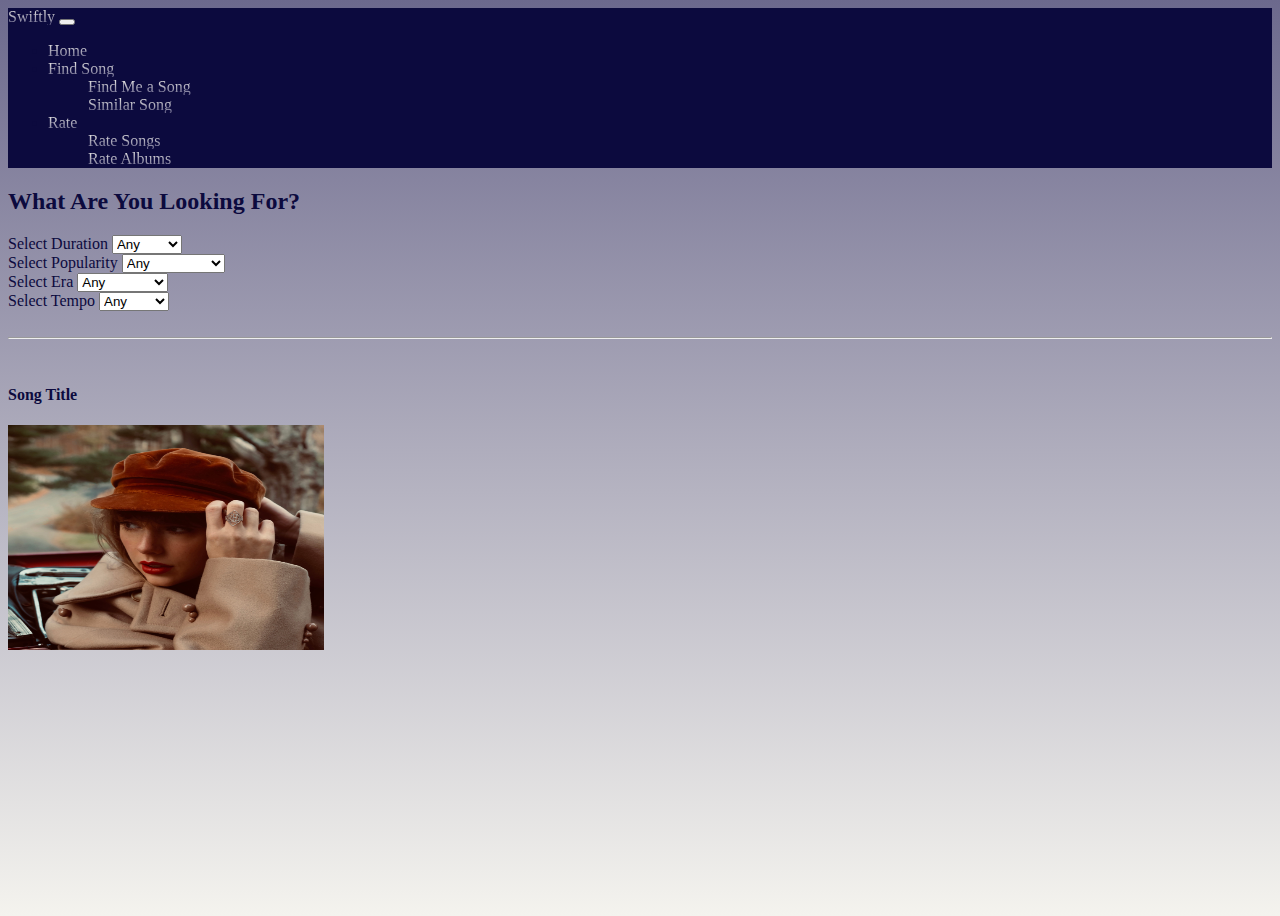
==== FindMeASong.html @ e7cc8cf2 "Added more to forms and styling" ====
<!doctype html>
<html lang="en">
<head>
    <meta charset="utf-8">
    <title>Swiftly</title>
    <meta name="viewport" content="width=device-width, initial-scale=1">
    <link href="https://cdn.jsdelivr.net/npm/bootstrap@5.2.3/dist/css/bootstrap.min.css" rel="stylesheet" integrity="sha384-rbsA2VBKQhggwzxH7pPCaAqO46MgnOM80zW1RWuH61DGLwZJEdK2Kadq2F9CUG65" crossorigin="anonymous">
    <link rel="stylesheet" href="assets/css/styles.css">
</head>
<body>
  <nav class="navbar navbar-custom navbar-expand-lg bg-light">
    <div class="container-fluid">
      <a class="navbar-brand text-primary" href="#">Swiftly</a>
      <button class="navbar-toggler" type="button" data-bs-toggle="collapse" data-bs-target="#navbarSupportedContent" aria-controls="navbarSupportedContent" aria-expanded="false" aria-label="Toggle navigation">
        <span class="navbar-toggler-icon"></span>
      </button>
      <div class="collapse navbar-collapse" id="navbarSupportedContent">
        <ul class="navbar-nav me-auto mb-2 mb-lg-0">
          <li class="nav-item">
            <a class="nav-link active text-primary" aria-current="page" href="index.html">Home</a>
          </li>
          <li class="nav-item dropdown">
            <a class="nav-link dropdown-toggle text-primary" href="#" role="button" data-bs-toggle="dropdown" aria-expanded="false">
              Find Song
            </a>
            <ul class="dropdown-menu">
              <li><a class="dropdown-item text-primary" href="FindMeASong.html">Find Me a Song</a></li>
              <li><a class="dropdown-item text-primary" href="FindSimilarSong.html">Similar Song</a></li>
            </ul>
          </li>
          <li class="nav-item dropdown">
            <a class="nav-link dropdown-toggle text-primary" href="#" role="button" data-bs-toggle="dropdown" aria-expanded="false">
              Rate
            </a>
            <ul class="dropdown-menu">
              <li><a class="dropdown-item text-primary" href="RateSong.html">Rate Songs</a></li>
              <li><a class="dropdown-item text-primary" href="RateAlbum.html">Rate Albums</a></li>
            </ul>
          </li>
        </ul>
      </div>
    </div>
  </nav>

  <h2>What Are You Looking For?</h2>
  <form id="FindMeASongForm">
      <label for="duration">Select Duration</label>
      <select>
          <option value="any">Any</option>
          <option value="long">Long</option>
          <option value="medium">Medium</option> 
          <option value="short">Short</option>   
      </select>
      <br>
      <label for="popularity">Select Popularity</label>
      <select>
          <option value="any">Any</option>
          <option value="poular">Popular</option>
          <option value="recognizable">Recognizable</option> 
          <option value="underground">Underground</option>   
      </select>
      <br>
      <label for="era">Select Era</label>
      <select>
          <option value="any">Any</option>
          <option value="midnights">Midnights</option>
          <option value="evermore">Evermore</option>
          <option value="folklore">Folklore</option>
          <option value="lover">Lover</option>
          <option value="reputation">Reputation</option>
          <option value="1989">1989</option>
          <option value="red">Red</option>
          <option value="speakNow">Speak Now</option>
          <option value="fearless">fearless</option>
          <option value="debut">Debut</option>
      </select>
      <br>
      <label for="tempo">Select Tempo</label>
      <select>
        <option value="any">Any</option>
        <option value="fast">Fast</option>
        <option value="medium">Medium</option>
        <option value="slow">Slow</option>
      </select>
  </form>
  <br>
  <hr>
  <br>
  <h4>Song Title</h4>
  <img src="./assets/img/RedAlbumCover.jpg" class="img-fluid" width="25%" height="25%">




  <script src="./assets/js/main.js"></script>
  <script src="https://cdn.jsdelivr.net/npm/bootstrap@5.2.3/dist/js/bootstrap.bundle.min.js" integrity="sha384-kenU1KFdBIe4zVF0s0G1M5b4hcpxyD9F7jL+jjXkk+Q2h455rYXK/7HAuoJl+0I4" crossorigin="anonymous"></script>
</body>
</html>
---- assets/css/styles.css ----
/* css */

body {
    height: 100vh;
    background-image: linear-gradient(#6C698D, #F4F3EE);
    color: #0C0A3E;
}

/* Navbar Coloring */
.navbar-custom {
    background-color: #0C0A3E !important;
    
}
.text-primary {
    background: -webkit-linear-gradient(#F4F3EE , #6C698D);
    -webkit-background-clip: text;
    -webkit-text-fill-color: transparent;
}
.dropdown-menu {
    background-color: #0C0A3E !important;
}

.homePage h1, h3{
    text-align: center;
}
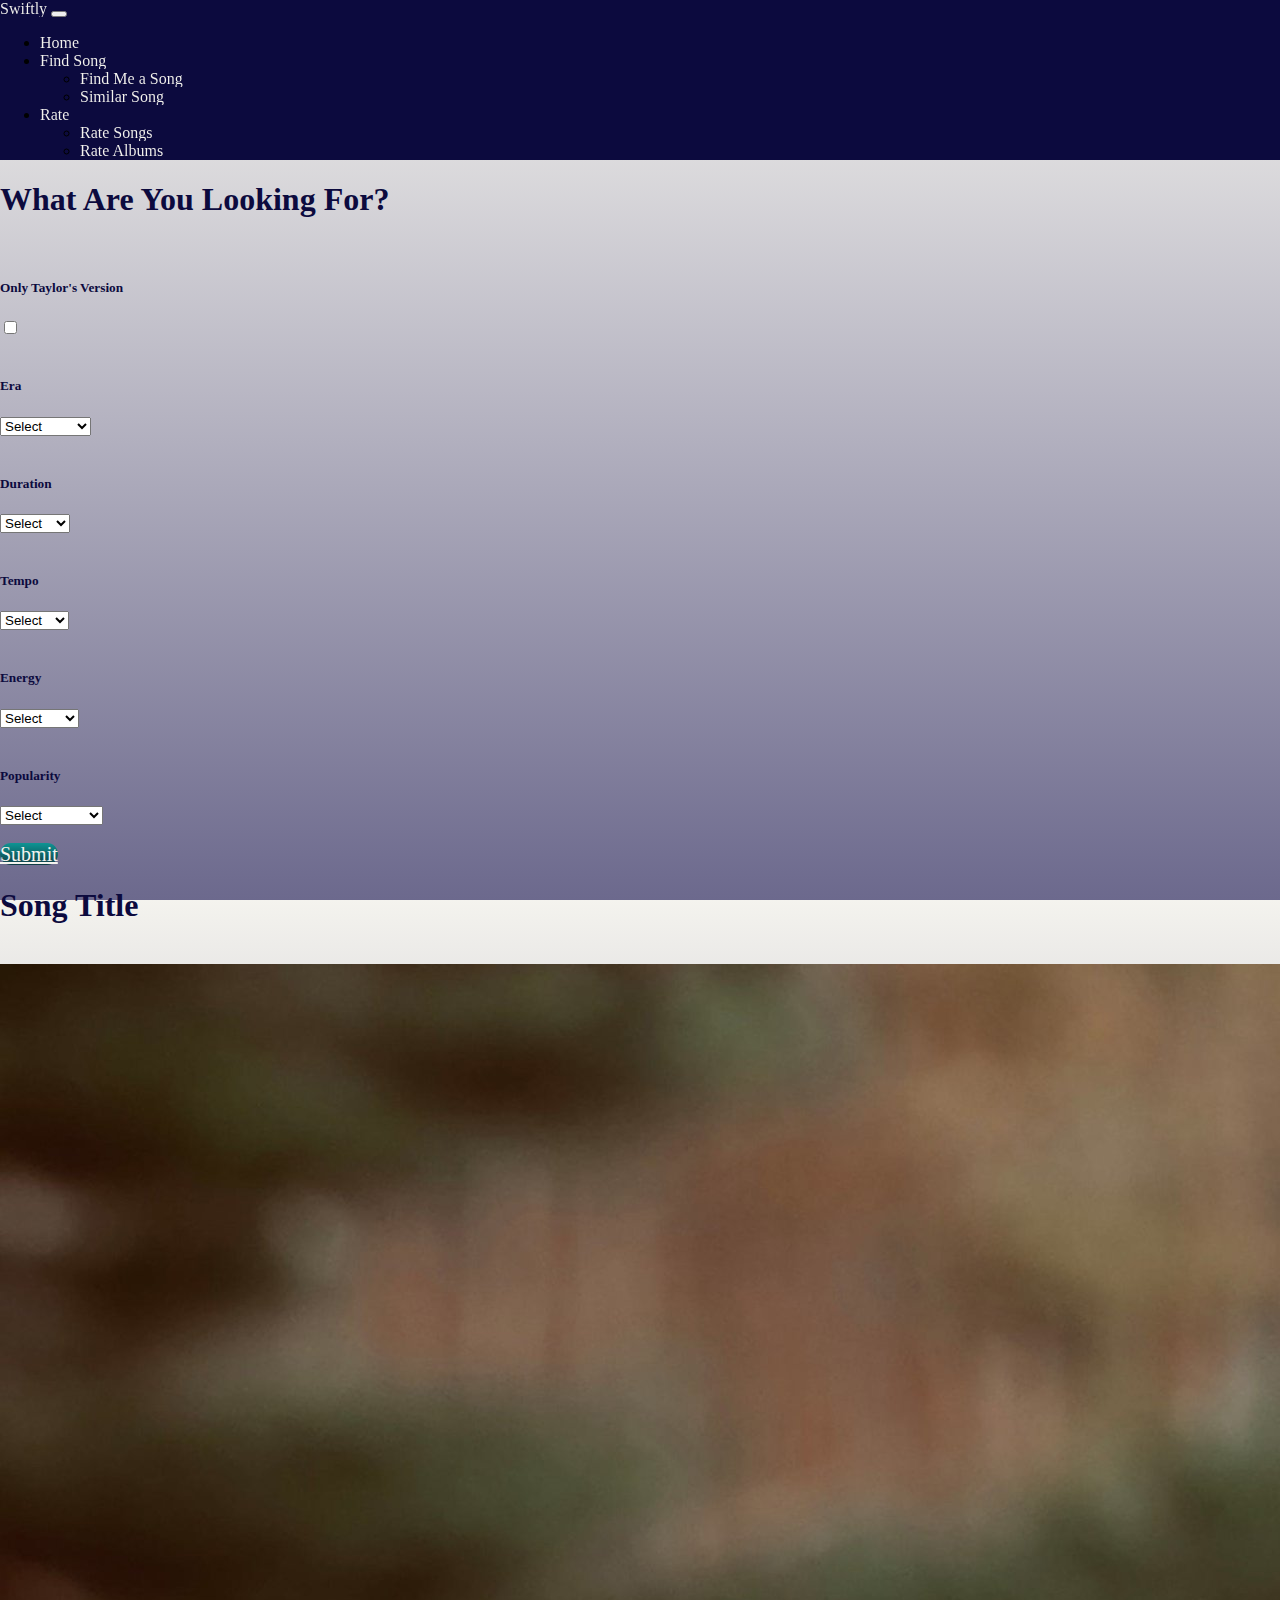
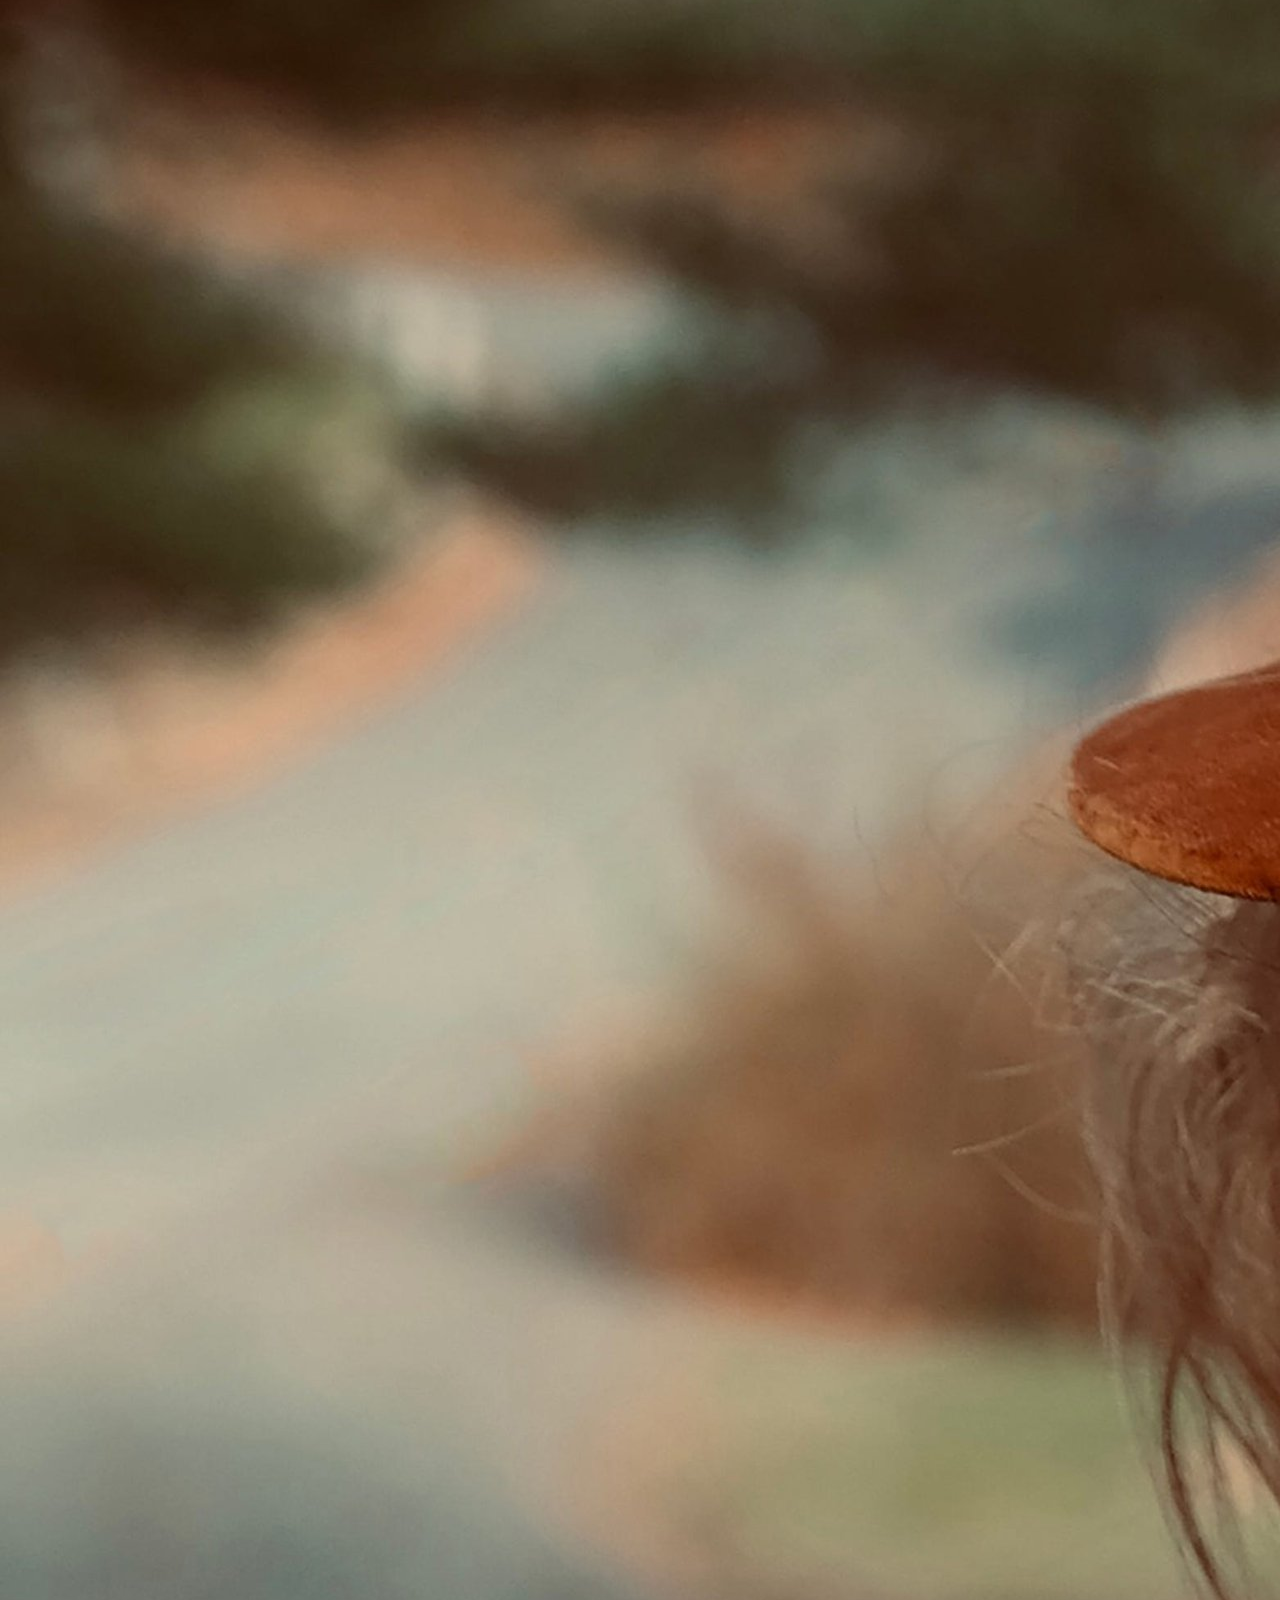
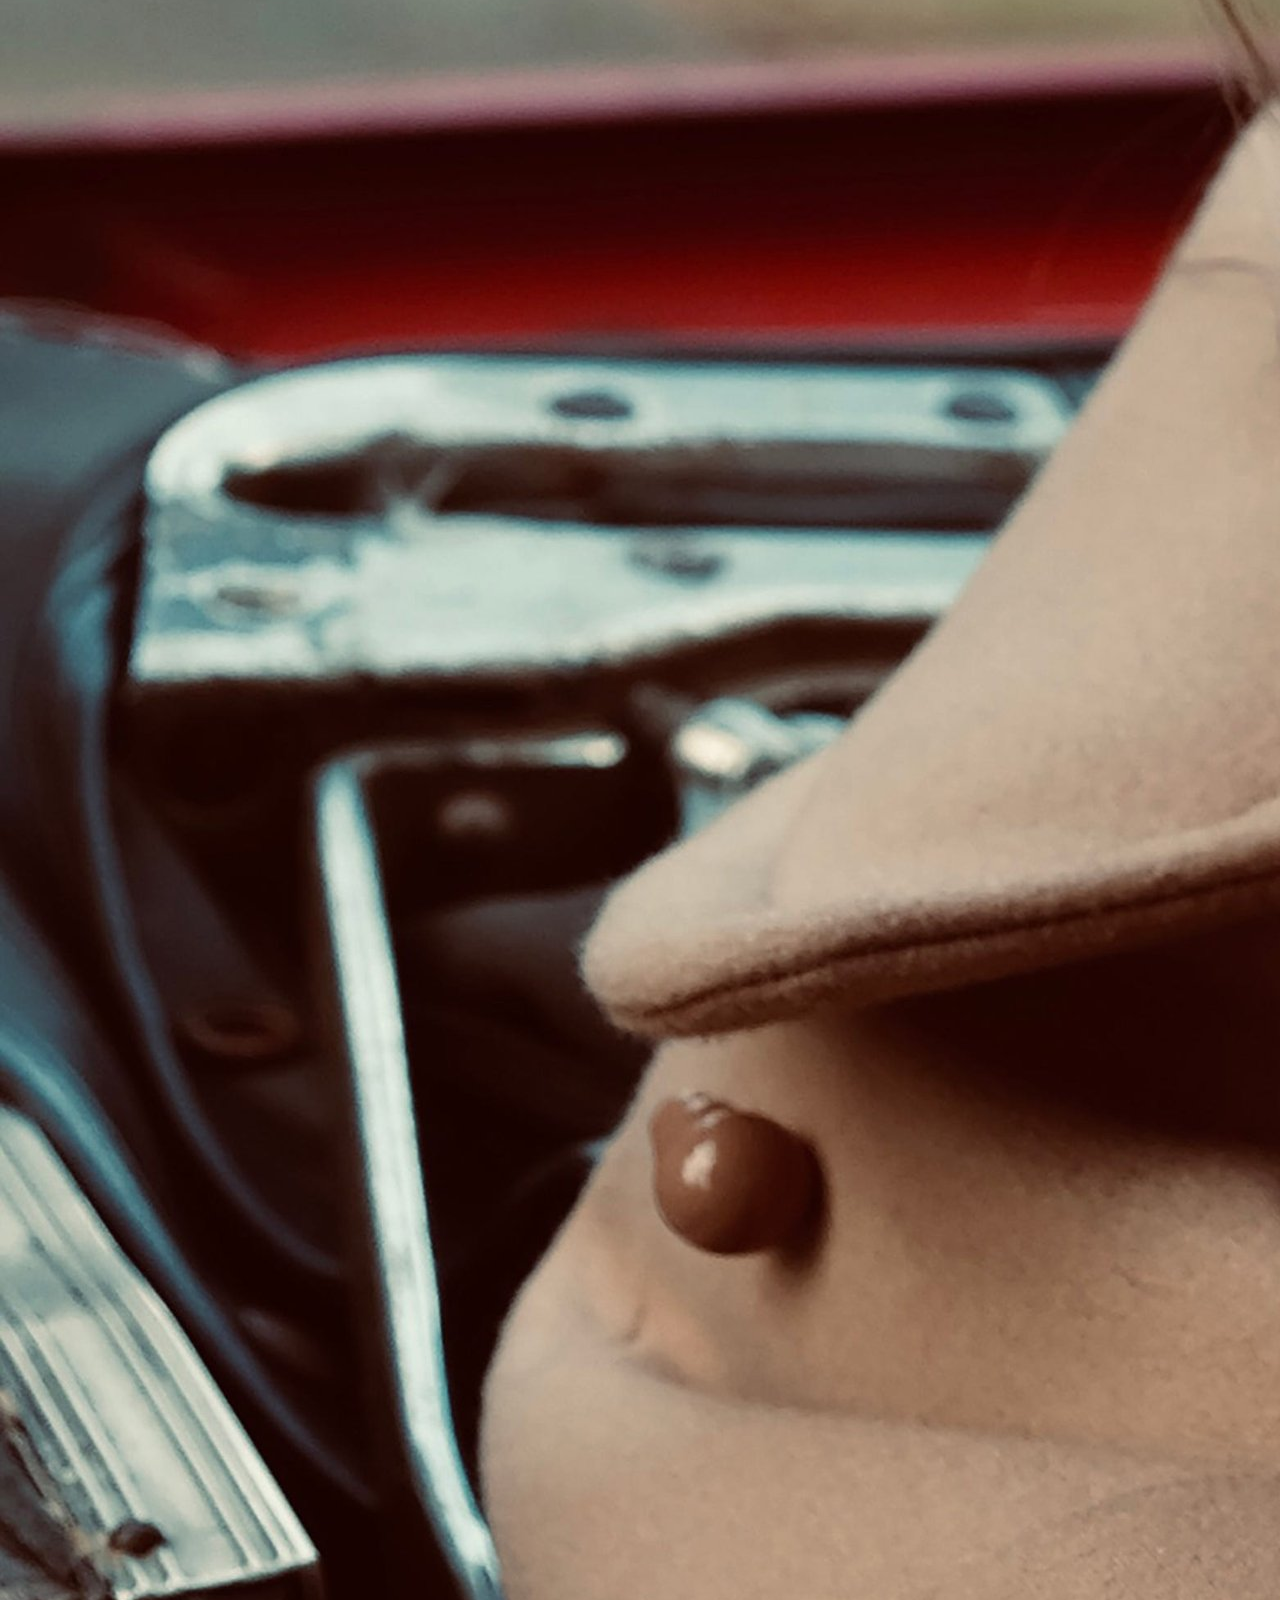
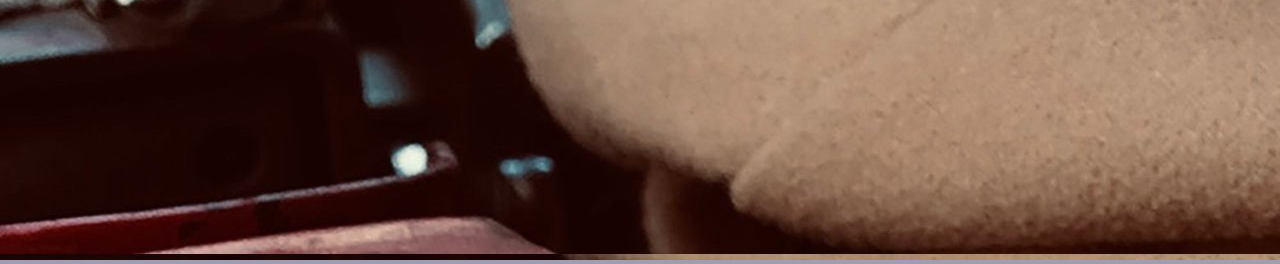
==== commit fbfc0631: "Changed home page design + small changes on other pages" ====
--- a/FindMeASong.html
+++ b/FindMeASong.html
@@ -42,53 +42,131 @@
     </div>
   </nav>
 
-  <h2>What Are You Looking For?</h2>
-  <form id="FindMeASongForm">
-      <label for="duration">Select Duration</label>
-      <select>
-          <option value="any">Any</option>
-          <option value="long">Long</option>
-          <option value="medium">Medium</option> 
-          <option value="short">Short</option>   
-      </select>
-      <br>
-      <label for="popularity">Select Popularity</label>
-      <select>
-          <option value="any">Any</option>
-          <option value="poular">Popular</option>
-          <option value="recognizable">Recognizable</option> 
-          <option value="underground">Underground</option>   
-      </select>
-      <br>
-      <label for="era">Select Era</label>
-      <select>
-          <option value="any">Any</option>
-          <option value="midnights">Midnights</option>
-          <option value="evermore">Evermore</option>
-          <option value="folklore">Folklore</option>
-          <option value="lover">Lover</option>
-          <option value="reputation">Reputation</option>
-          <option value="1989">1989</option>
-          <option value="red">Red</option>
-          <option value="speakNow">Speak Now</option>
-          <option value="fearless">fearless</option>
-          <option value="debut">Debut</option>
-      </select>
-      <br>
-      <label for="tempo">Select Tempo</label>
-      <select>
-        <option value="any">Any</option>
-        <option value="fast">Fast</option>
-        <option value="medium">Medium</option>
-        <option value="slow">Slow</option>
-      </select>
-  </form>
-  <br>
-  <hr>
-  <br>
-  <h4>Song Title</h4>
-  <img src="./assets/img/RedAlbumCover.jpg" class="img-fluid" width="25%" height="25%">
-
+  <div class="container">
+    <div class="row">
+      <div class="col-12 col-lg-6">
+        <h1>
+          What Are You Looking For?
+        </h1>
+        <br>
+        <div class="row">
+          <div class="col-12 col-lg-6">
+            <h5>
+              Only Taylor's Version
+            </h5>
+          </div>
+          <div class="col-12 col-lg-6">
+            <input class="form-check-input" type="checkbox" value="" id="taylors-version">
+          </div>
+        </div>
+        <br>
+        <div class="row">
+          <div class="col-12 col-lg-6">
+            <h5>
+              Era
+            </h5>
+          </div>
+          <div class="col-12 col-lg-6">
+            <select class="form-select" aria-label="Default select example">
+              <option selected>Select</option>
+              <option value="any">Any</option>
+              <option value="debut">Debut</option>
+              <option value="fearless">Fearless</option>
+              <option value="speak-now">Speak Now</option>
+              <option value="red">Red</option>
+              <option value="1989">1989</option>
+              <option value="reputation">Reputation</option>
+              <option value="lover">Lover</option>
+              <option value="folklore">Folklore</option>
+              <option value="evermore">Evermore</option>
+              <option value="midnights">Midnights</option>
+            </select>
+          </div>
+        </div>
+        <br>
+        <div class="row">
+          <div class="col-12 col-lg-6">
+            <h5>
+              Duration
+            </h5>
+          </div>
+          <div class="col-12 col-lg-6">
+            <select class="form-select" aria-label="Default select example">
+              <option selected>Select</option>
+              <option value="any">Any</option>
+              <option value="short">Short</option>
+              <option value="medium">Medium</option>
+              <option value="long">Long</option>
+            </select>
+          </div>
+        </div>
+        <br>
+        <div class="row">
+          <div class="col-12 col-lg-6">
+            <h5>
+              Tempo
+            </h5>
+          </div>
+          <div class="col-12 col-lg-6">
+            <select class="form-select" aria-label="Default select example">
+              <option selected>Select</option>
+              <option value="any">Any</option>
+              <option value="low">Low</option>
+              <option value="regular">Regular</option>
+              <option value="fast">Fast</option>
+            </select>
+          </div>
+        </div>
+        <br>
+        <div class="row">
+          <div class="col-12 col-lg-6">
+            <h5>
+              Energy
+            </h5>
+          </div>
+          <div class="col-12 col-lg-6">
+            <select class="form-select" aria-label="Default select example">
+              <option selected>Select</option>
+              <option value="any">Any</option>
+              <option value="mellow">Mellow</option>
+              <option value="moderate">Moderate</option>
+              <option value="upbeat">Upbeat</option>
+            </select>
+          </div>
+        </div>
+        <br>
+        <div class="row">
+          <div class="col-12 col-lg-6">
+            <h5>
+              Popularity
+            </h5>
+          </div>
+          <div class="col-12 col-lg-6">
+            <select class="form-select" aria-label="Default select example">
+              <option selected>Select</option>
+              <option value="any">Any</option>
+              <option value="underground">Mellow</option>
+              <option value="recognizable">Recognizable</option>
+              <option value="hot100">Hot 100</option>
+            </select>
+          </div>
+        </div>
+        <br>
+        <div class="row">
+          <div class="col-12 col-lg-6">
+            <a href="#" class="btn submit-btn">Submit</a>
+          </div>
+        </div>
+      </div>
+      <div class="col-12 col-lg-5 offset-lg-1">
+        <h1>
+          Song Title
+        </h1>
+        <br>
+        <img src="./assets/img/RedAlbumCover.jpg" class="img-fluid" alt="album cover">
+      </div>
+    </div>
+  </div>
 
 
 
--- a/assets/css/styles.css
+++ b/assets/css/styles.css
@@ -1,18 +1,49 @@
 /* css */
 
-body {
-    height: 100vh;
-    background-image: linear-gradient(#6C698D, #F4F3EE);
+h1, h2, h3, h4, h5, h6, p {
     color: #0C0A3E;
 }
+
+.navbar-home {
+    position: fixed;
+}
+
+body.homePage {
+    background:url('./FullImg.jpg') center/cover no-repeat,
+    linear-gradient(0deg, rgba(108,105,141,1) 0%, rgba(244,243,238,1) 100%);
+    /* linear-gradient(to bottom, rgba(244, 243, 238, 0), #6C698D); */
+    height: 100vh;
+    /* margin: 0; */
+    color:#F4F3EE;
+}
+
+body {
+    background-image: linear-gradient(#F4F3EE, #6C698D);
+    height: 100vh;
+    margin: 0;
+}
+
+.or {
+    background: -webkit-linear-gradient(#0E9594, #0E3B43);
+    -webkit-background-clip: text;
+    -webkit-text-fill-color: transparent;
+}
+
+
 
 /* Navbar Coloring */
 .navbar-custom {
     background-color: #0C0A3E !important;
     
 }
+.trending-text {
+    background: -webkit-linear-gradient(#0E9594, #0E3B43);
+    -webkit-background-clip: text;
+    -webkit-text-fill-color: transparent;
+}
+
 .text-primary {
-    background: -webkit-linear-gradient(#F4F3EE , #6C698D);
+    background: #F4F3EE;
     -webkit-background-clip: text;
     -webkit-text-fill-color: transparent;
 }
@@ -22,6 +53,82 @@
 
 .homePage h1, h3{
     text-align: center;
+    font-size: 50px;
 }
 
+.homePage h2 {
+    color: #0C0A3E;
+    font-size: 80px;
+}
 
+.card-button {
+    text-align: center;
+}
+
+.card {
+    background-color: rgba(135, 132, 166, 0.65);
+    border-radius: 40px;
+    border-color:#0C0A3E;
+    border-width: 1.5px;
+}
+
+.card-title, .card-text {
+    color: #0C0A3E;
+}
+
+.btn {
+    background: linear-gradient(to bottom, #0E9594, #0E3B43);
+    color:#F4F3EE;
+    border: none; /* Remove default border */
+    outline: none; /* Remove default outline */
+    border-radius: 50px; /* Use a large value for a pill shape */
+}
+
+.btn:hover {
+    color: #0C0A3E;
+}
+
+.row-whith-wide-cards .card {
+    width: 100%;
+}
+.carousel-wrapper {
+    display: flex;
+}
+
+.play-song {
+    text-align: center;
+}
+
+.carousel-control-prev, .carousel-control-next {
+    background-color: #0E3B43; /* Change to your desired color */
+    border: none; /* Remove default border */
+    color: #fff; /* Change text color to contrast with the background */
+    width: 40px; /* Set the width */
+    height: 40px; /* Set the height */
+    border-radius: 20%; /* Optional: Make it a circle */
+    font-size: 20px; /* Optional: Adjust the font size */
+    line-height: 40px; /* Optional: Center the text vertically */
+    position: absolute; /* Set the position to absolute */
+    top: 50%; /* Center vertically */
+    transform: translateY(-50%); /* Move it up by half its height */
+}
+
+/* Customize the color of the carousel indicators (tabs at the bottom) */
+.carousel-indicators li {
+    background-color: #0C0A3E; /* Change to your desired color */
+    border: 1px solid #0C0A3E; /* Change to your desired color */
+}
+
+/* Customize the active indicator */
+.carousel-indicators .active {
+    background-color: #0C0A3E; /* Change to your desired active color */
+}
+
+.submit-btn {
+    width: 65%;
+    font-size: 20px;
+}
+
+.form-control:focus {
+    box-shadow: inset 0 1px 1px rgba(0, 0, 0, 0.075), 0 0 8px #6C698D;
+}
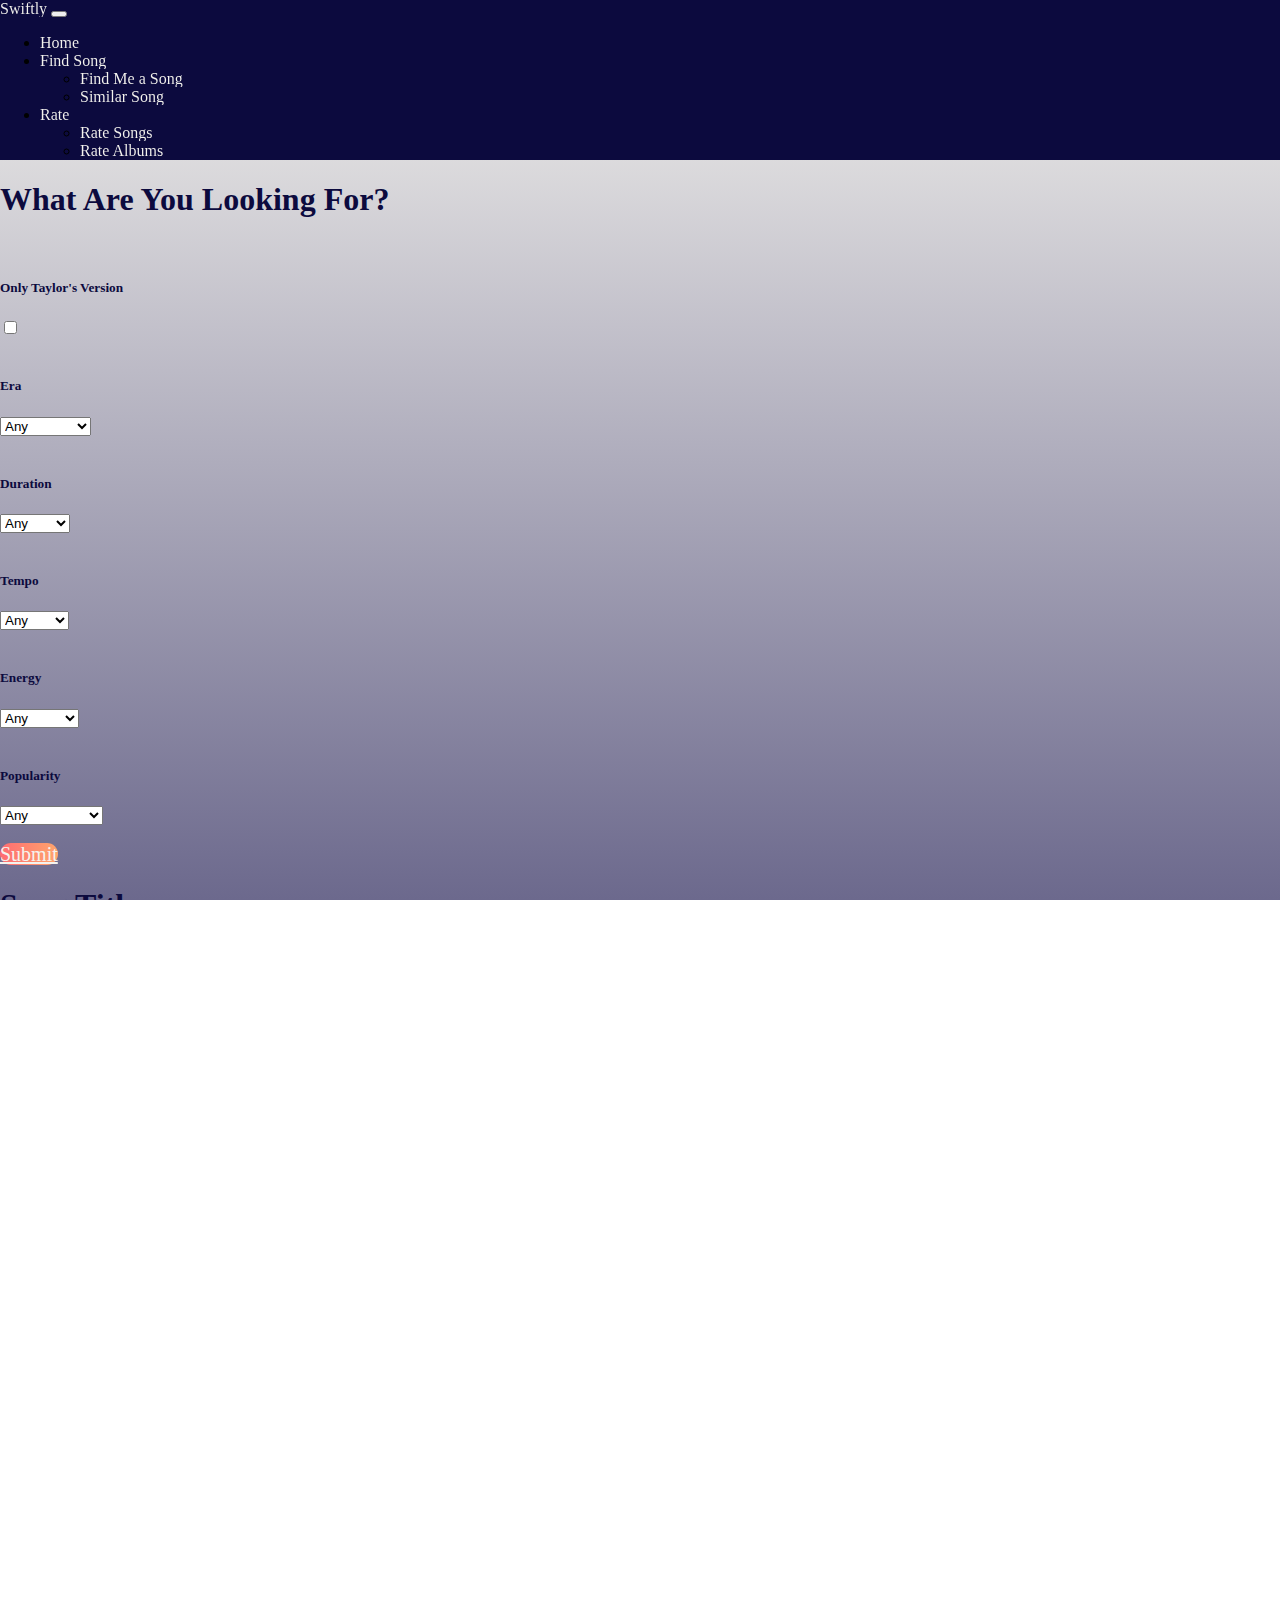
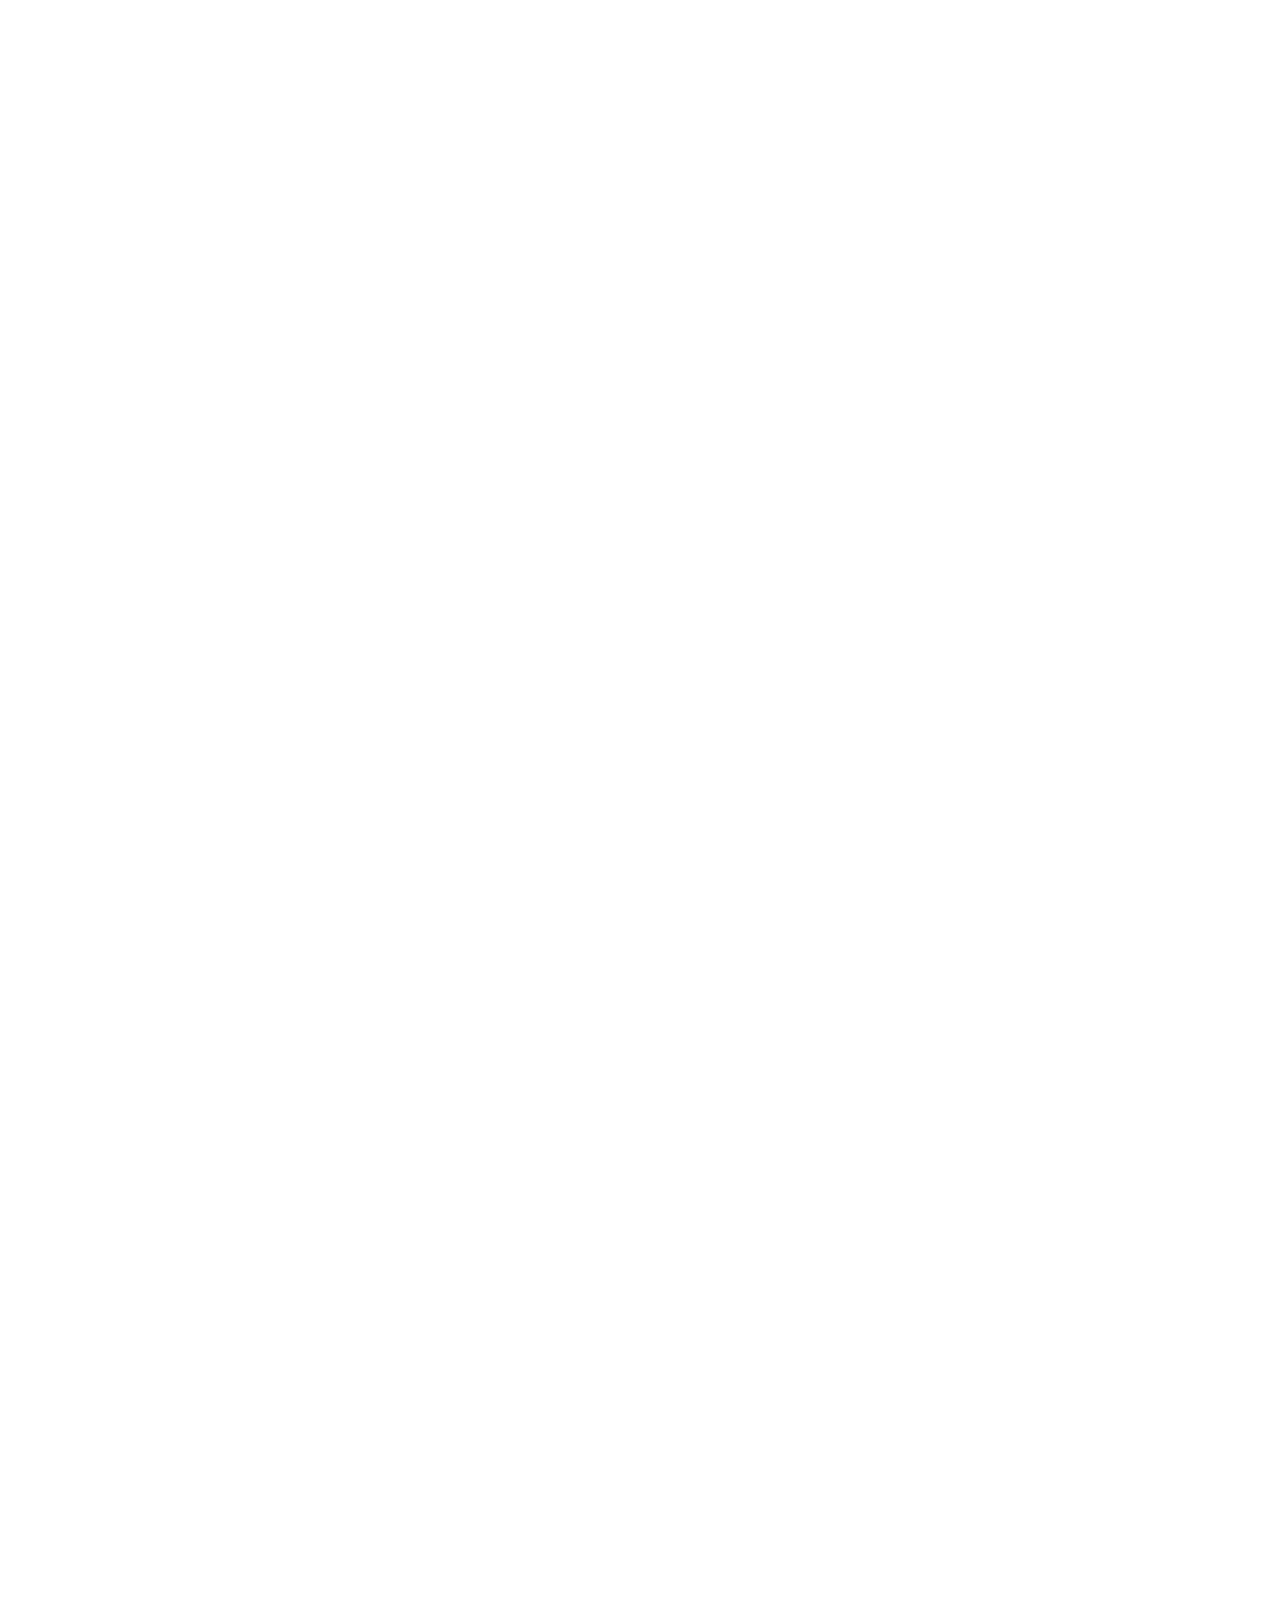
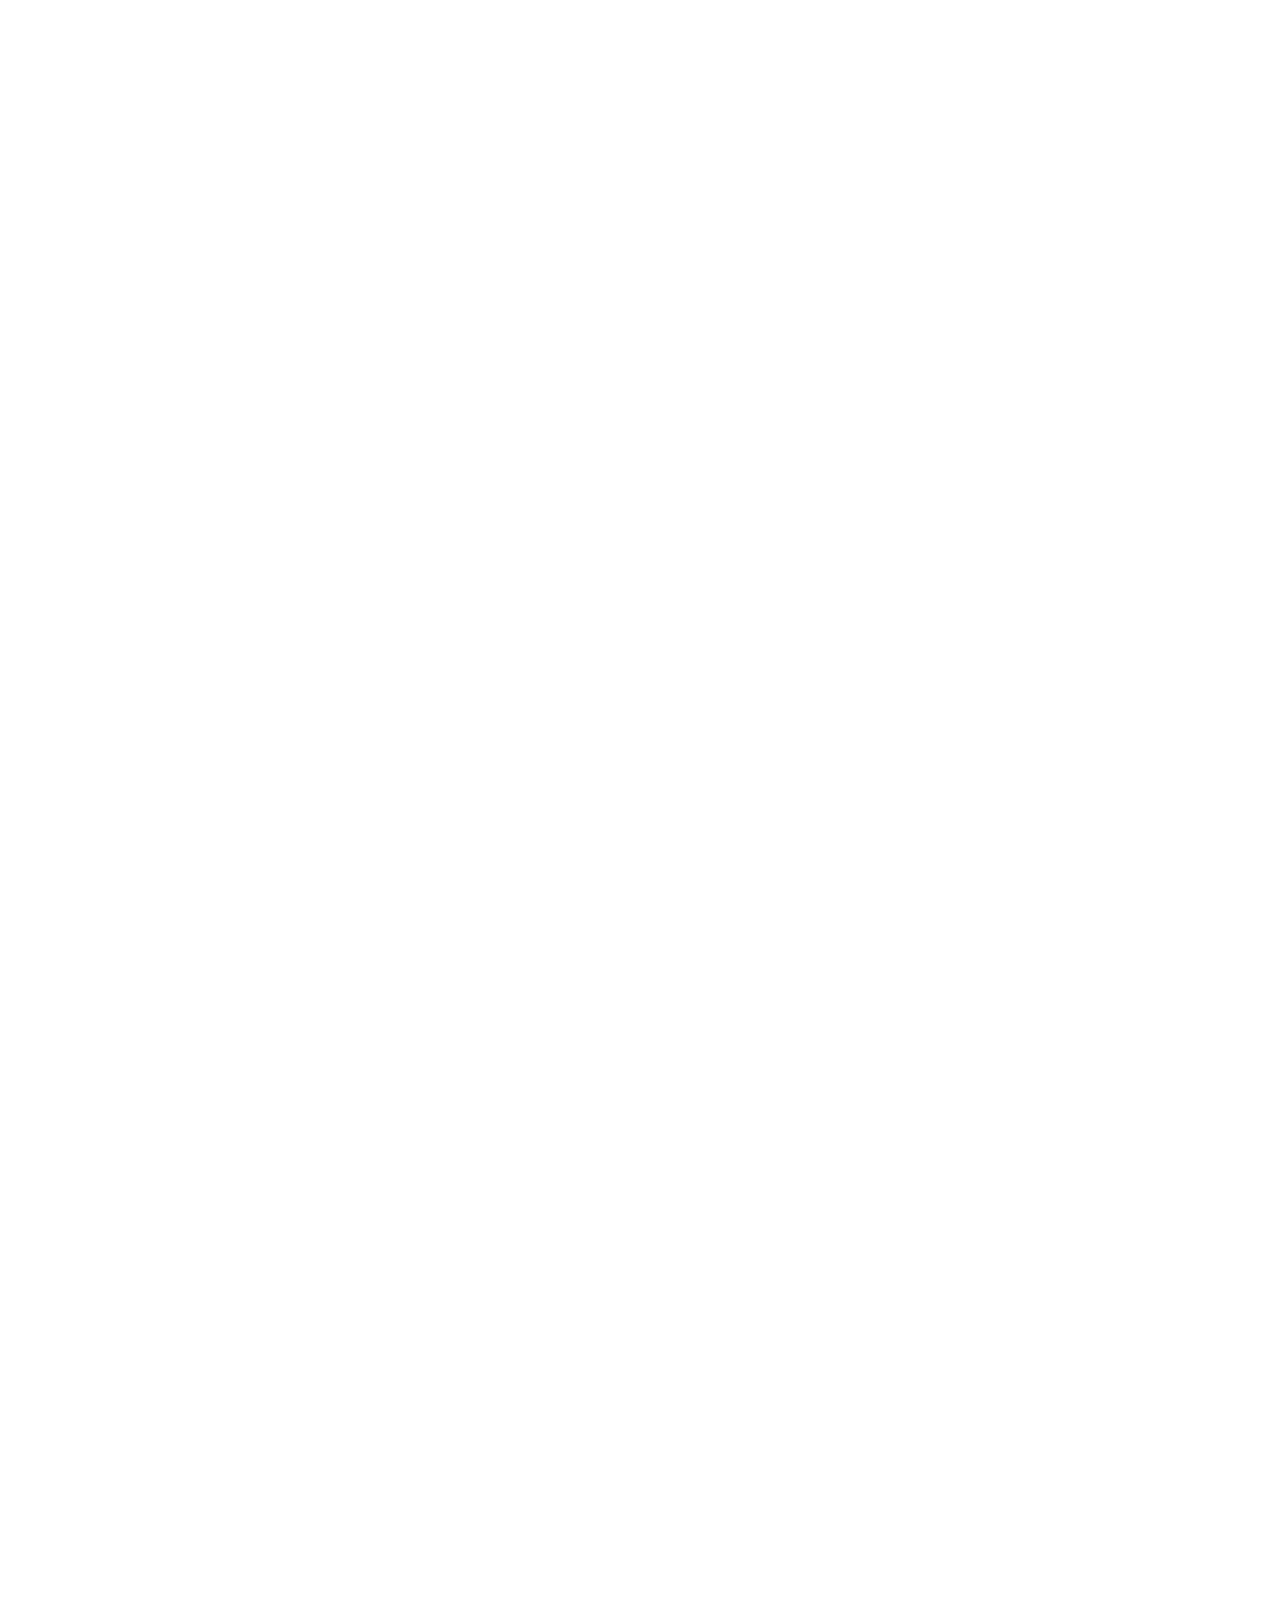
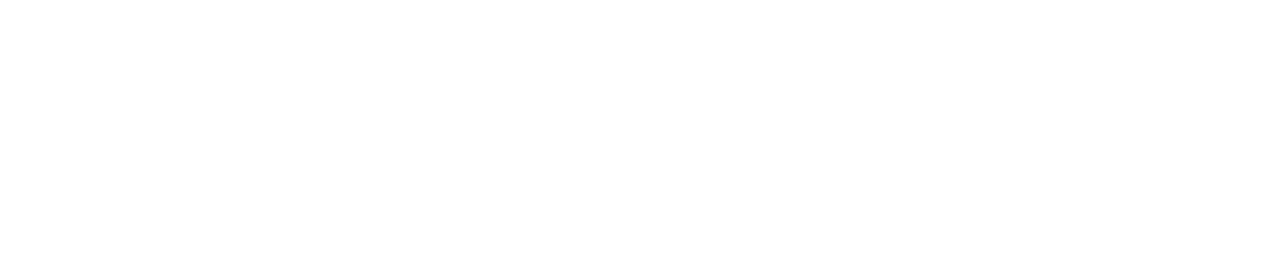
==== commit 9bdef6ad: "Added upscaled images. Updated homepage. Completely fixed trending carousel" ====
--- a/FindMeASong.html
+++ b/FindMeASong.html
@@ -8,7 +8,7 @@
     <link rel="stylesheet" href="assets/css/styles.css">
 </head>
 <body>
-  <nav class="navbar navbar-custom navbar-expand-lg bg-light">
+  <nav class="navbar navbar-custom navbar-expand-lg bg-light fixed-top">
     <div class="container-fluid">
       <a class="navbar-brand text-primary" href="#">Swiftly</a>
       <button class="navbar-toggler" type="button" data-bs-toggle="collapse" data-bs-target="#navbarSupportedContent" aria-controls="navbarSupportedContent" aria-expanded="false" aria-label="Toggle navigation">
@@ -50,7 +50,7 @@
         </h1>
         <br>
         <div class="row">
-          <div class="col-12 col-lg-6">
+          <div class="col-12 col-lg-5">
             <h5>
               Only Taylor's Version
             </h5>
@@ -61,15 +61,14 @@
         </div>
         <br>
         <div class="row">
-          <div class="col-12 col-lg-6">
+          <div class="col-12 col-lg-5">
             <h5>
               Era
             </h5>
           </div>
           <div class="col-12 col-lg-6">
             <select class="form-select" aria-label="Default select example">
-              <option selected>Select</option>
-              <option value="any">Any</option>
+              <option selected value="any">Any</option>
               <option value="debut">Debut</option>
               <option value="fearless">Fearless</option>
               <option value="speak-now">Speak Now</option>
@@ -85,15 +84,14 @@
         </div>
         <br>
         <div class="row">
-          <div class="col-12 col-lg-6">
+          <div class="col-12 col-lg-5">
             <h5>
               Duration
             </h5>
           </div>
           <div class="col-12 col-lg-6">
             <select class="form-select" aria-label="Default select example">
-              <option selected>Select</option>
-              <option value="any">Any</option>
+              <option selected value="any">Any</option>
               <option value="short">Short</option>
               <option value="medium">Medium</option>
               <option value="long">Long</option>
@@ -102,15 +100,14 @@
         </div>
         <br>
         <div class="row">
-          <div class="col-12 col-lg-6">
+          <div class="col-12 col-lg-5">
             <h5>
               Tempo
             </h5>
           </div>
           <div class="col-12 col-lg-6">
             <select class="form-select" aria-label="Default select example">
-              <option selected>Select</option>
-              <option value="any">Any</option>
+              <option selected value="any">Any</option>
               <option value="low">Low</option>
               <option value="regular">Regular</option>
               <option value="fast">Fast</option>
@@ -119,15 +116,14 @@
         </div>
         <br>
         <div class="row">
-          <div class="col-12 col-lg-6">
+          <div class="col-12 col-lg-5">
             <h5>
               Energy
             </h5>
           </div>
           <div class="col-12 col-lg-6">
             <select class="form-select" aria-label="Default select example">
-              <option selected>Select</option>
-              <option value="any">Any</option>
+              <option selected value="any">Any</option>
               <option value="mellow">Mellow</option>
               <option value="moderate">Moderate</option>
               <option value="upbeat">Upbeat</option>
@@ -136,15 +132,14 @@
         </div>
         <br>
         <div class="row">
-          <div class="col-12 col-lg-6">
+          <div class="col-12 col-lg-5">
             <h5>
               Popularity
             </h5>
           </div>
           <div class="col-12 col-lg-6">
             <select class="form-select" aria-label="Default select example">
-              <option selected>Select</option>
-              <option value="any">Any</option>
+              <option selected value="any">Any</option>
               <option value="underground">Mellow</option>
               <option value="recognizable">Recognizable</option>
               <option value="hot100">Hot 100</option>
--- a/assets/css/styles.css
+++ b/assets/css/styles.css
@@ -1,19 +1,42 @@
 /* css */
+
+html, body {
+    width: 100%;
+    margin: 0;
+    padding: 0;
+    overflow-x: hidden;
+}
+
+.img1 {
+    background-image: url(./LakeBackground-transformed.png);
+    background-repeat: no-repeat;
+    height: 100vh;
+    position: relative;
+    background-size: cover;
+    width: 100%;
+    display: flex;
+    align-items: center;
+}
+
+.img2 {
+    background-image: url(./ForestBackground-transformed.png);
+    background-repeat: no-repeat;
+    height: 100vh;
+    position: relative;
+    background-size: cover;
+    width: 100%;
+    display: flex;
+    align-items: center;
+}
+
 
 h1, h2, h3, h4, h5, h6, p {
     color: #0C0A3E;
 }
 
-.navbar-home {
-    position: fixed;
-}
-
 body.homePage {
-    background:url('./FullImg.jpg') center/cover no-repeat,
-    linear-gradient(0deg, rgba(108,105,141,1) 0%, rgba(244,243,238,1) 100%);
-    /* linear-gradient(to bottom, rgba(244, 243, 238, 0), #6C698D); */
+    background-image: linear-gradient(#DCDCDC, #0B0A19);
     height: 100vh;
-    /* margin: 0; */
     color:#F4F3EE;
 }
 
@@ -31,13 +54,12 @@
 
 
 
-/* Navbar Coloring */
 .navbar-custom {
     background-color: #0C0A3E !important;
     
 }
 .trending-text {
-    background: -webkit-linear-gradient(#0E9594, #0E3B43);
+    background: -webkit-linear-gradient(left, #FF6C72, #FFA56C);
     -webkit-background-clip: text;
     -webkit-text-fill-color: transparent;
 }
@@ -61,68 +83,23 @@
     font-size: 80px;
 }
 
-.card-button {
-    text-align: center;
-}
-
-.card {
-    background-color: rgba(135, 132, 166, 0.65);
-    border-radius: 40px;
-    border-color:#0C0A3E;
-    border-width: 1.5px;
-}
-
-.card-title, .card-text {
-    color: #0C0A3E;
-}
-
 .btn {
-    background: linear-gradient(to bottom, #0E9594, #0E3B43);
+    background: linear-gradient(to right, #FF6C72, #FFA56C);
     color:#F4F3EE;
-    border: none; /* Remove default border */
-    outline: none; /* Remove default outline */
-    border-radius: 50px; /* Use a large value for a pill shape */
+    border: none;
+    outline: none;
+    border-radius: 50px;
 }
 
 .btn:hover {
     color: #0C0A3E;
 }
 
-.row-whith-wide-cards .card {
-    width: 100%;
-}
-.carousel-wrapper {
-    display: flex;
-}
 
 .play-song {
     text-align: center;
 }
 
-.carousel-control-prev, .carousel-control-next {
-    background-color: #0E3B43; /* Change to your desired color */
-    border: none; /* Remove default border */
-    color: #fff; /* Change text color to contrast with the background */
-    width: 40px; /* Set the width */
-    height: 40px; /* Set the height */
-    border-radius: 20%; /* Optional: Make it a circle */
-    font-size: 20px; /* Optional: Adjust the font size */
-    line-height: 40px; /* Optional: Center the text vertically */
-    position: absolute; /* Set the position to absolute */
-    top: 50%; /* Center vertically */
-    transform: translateY(-50%); /* Move it up by half its height */
-}
-
-/* Customize the color of the carousel indicators (tabs at the bottom) */
-.carousel-indicators li {
-    background-color: #0C0A3E; /* Change to your desired color */
-    border: 1px solid #0C0A3E; /* Change to your desired color */
-}
-
-/* Customize the active indicator */
-.carousel-indicators .active {
-    background-color: #0C0A3E; /* Change to your desired active color */
-}
 
 .submit-btn {
     width: 65%;
@@ -132,3 +109,50 @@
 .form-control:focus {
     box-shadow: inset 0 1px 1px rgba(0, 0, 0, 0.075), 0 0 8px #6C698D;
 }
+
+.carousel-inner {
+    padding: 1em;
+}
+.card {
+    margin: 0 0.5em;
+    box-shadow: 2px 6px 8px 0 rgba(22, 22, 26, 0.18);
+    border: none;
+}
+.carousel-control-prev, .carousel-control-next {
+    background-color: #e1e1e1;
+    width: 6vh;
+    height: 6vh;
+    border-radius: 50%;
+    top: 50%;
+    transform: translateY(-50%);
+}
+@media (min-width: 768px) {
+    .carousel-item {
+        margin-right: 0;
+        flex: 0 0 33.333333%;
+        display: block;
+}
+.carousel-inner {
+    display: flex;
+}
+}
+.card .img-wrapper {
+    max-width: 100%;
+    display: flex;
+    justify-content: center;
+    align-items: center;
+}
+.card img {
+    max-height: 100%;
+}
+
+@media (max-width: 767px) {
+    .card .img-wrapper {
+        height: 17em;
+    }
+}
+
+.card {
+    background-color: transparent;
+    box-shadow: none;
+}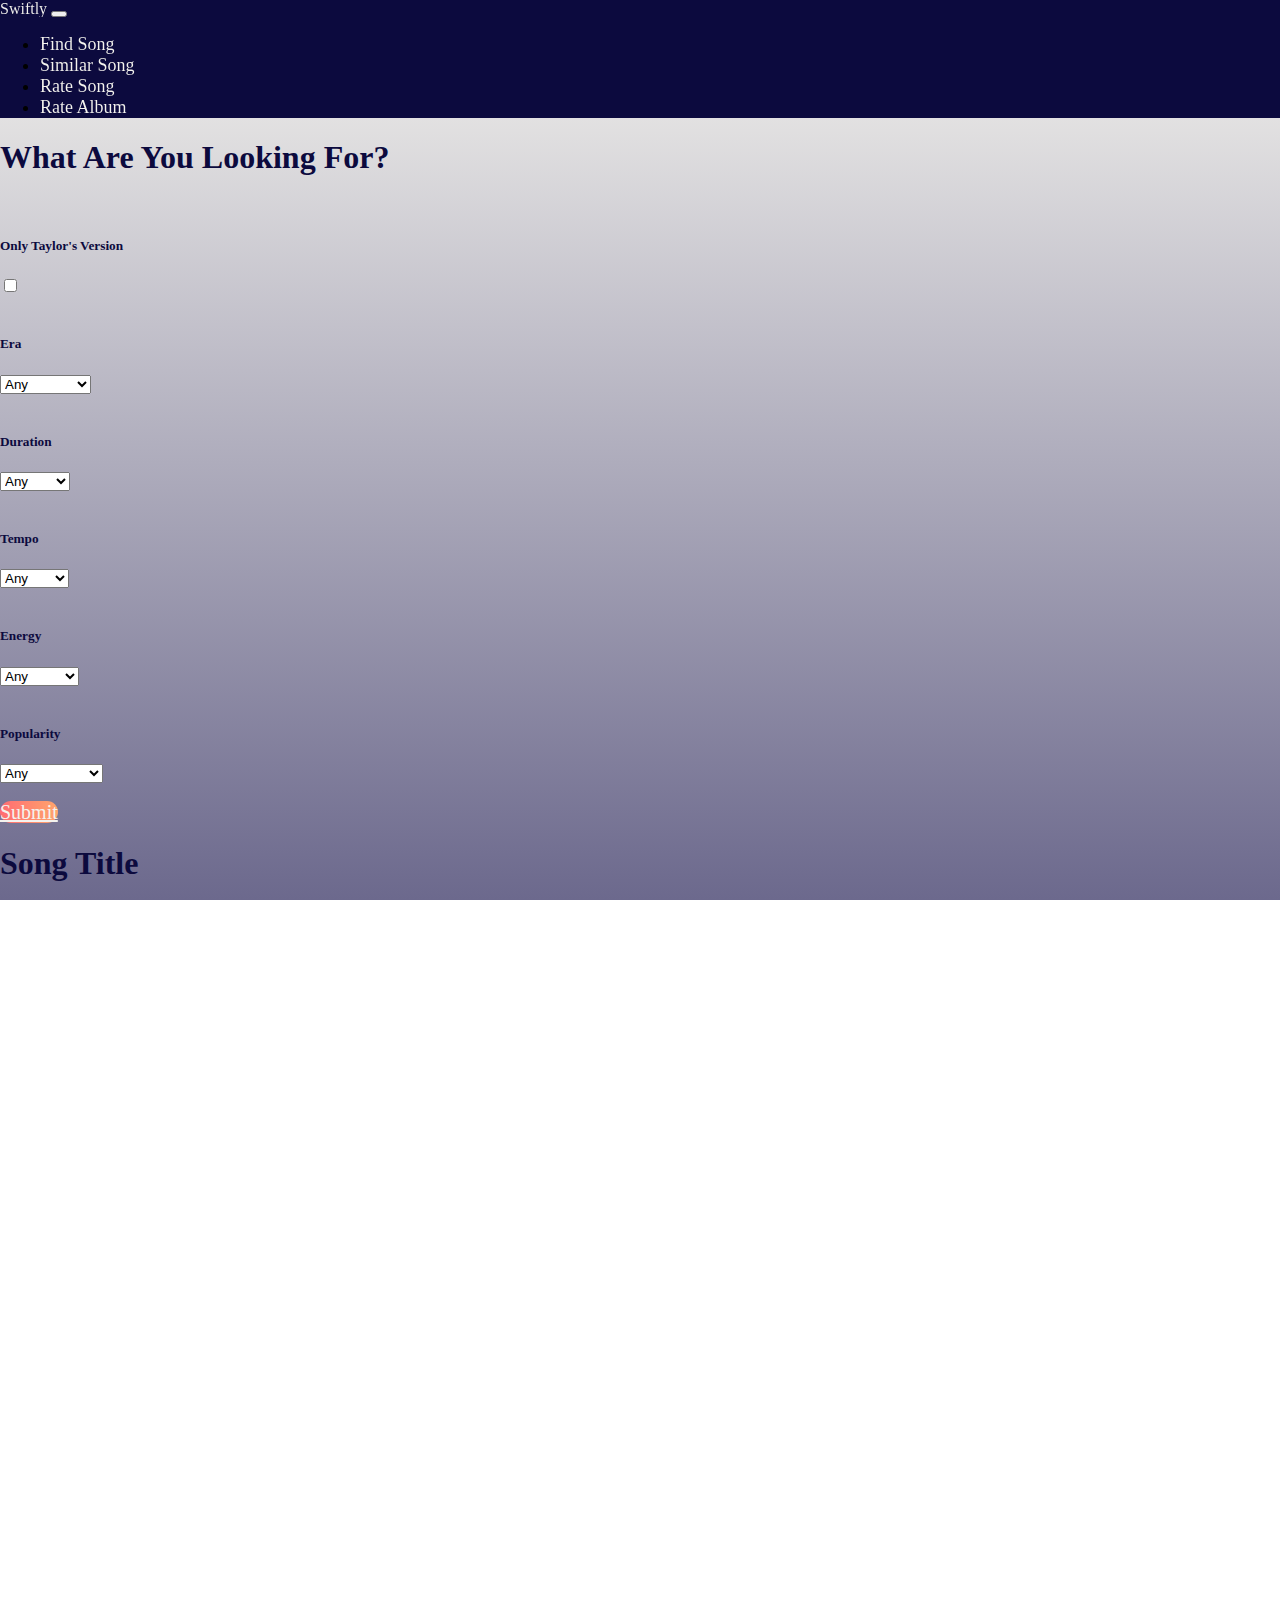
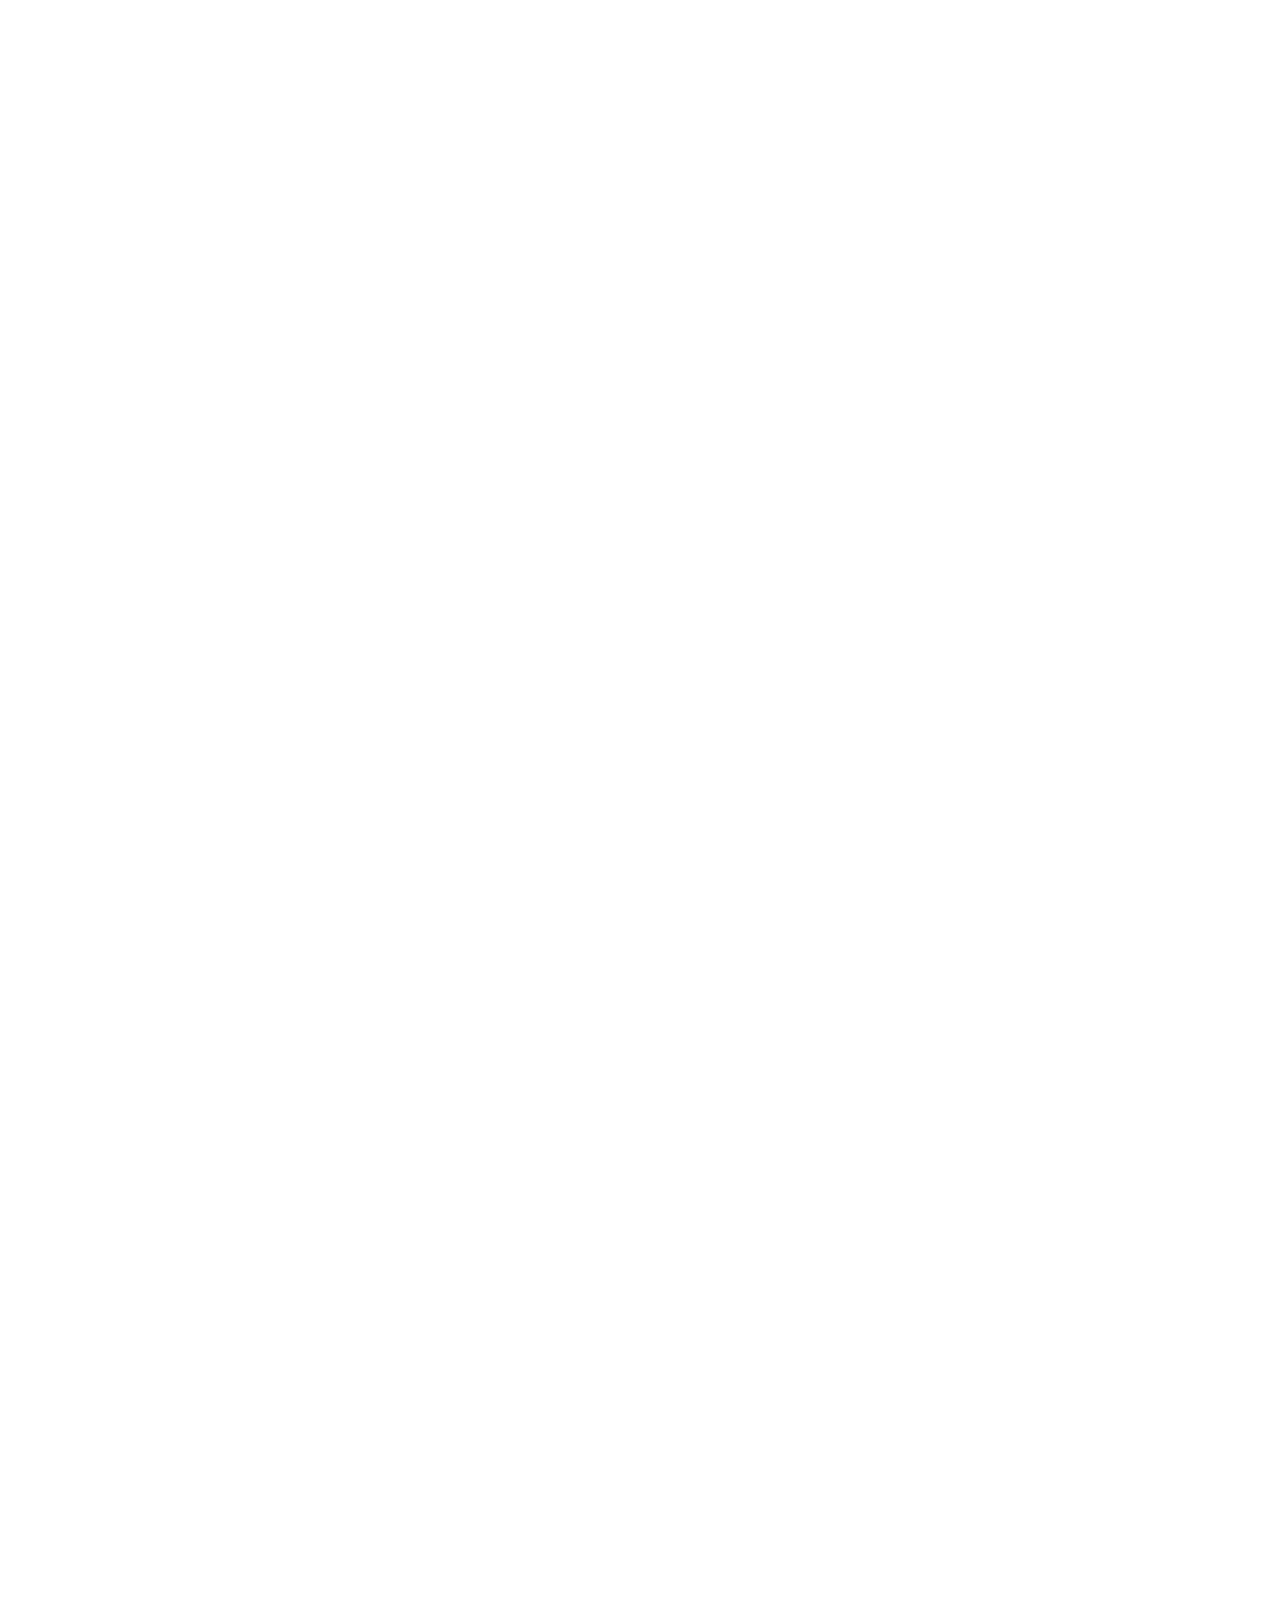
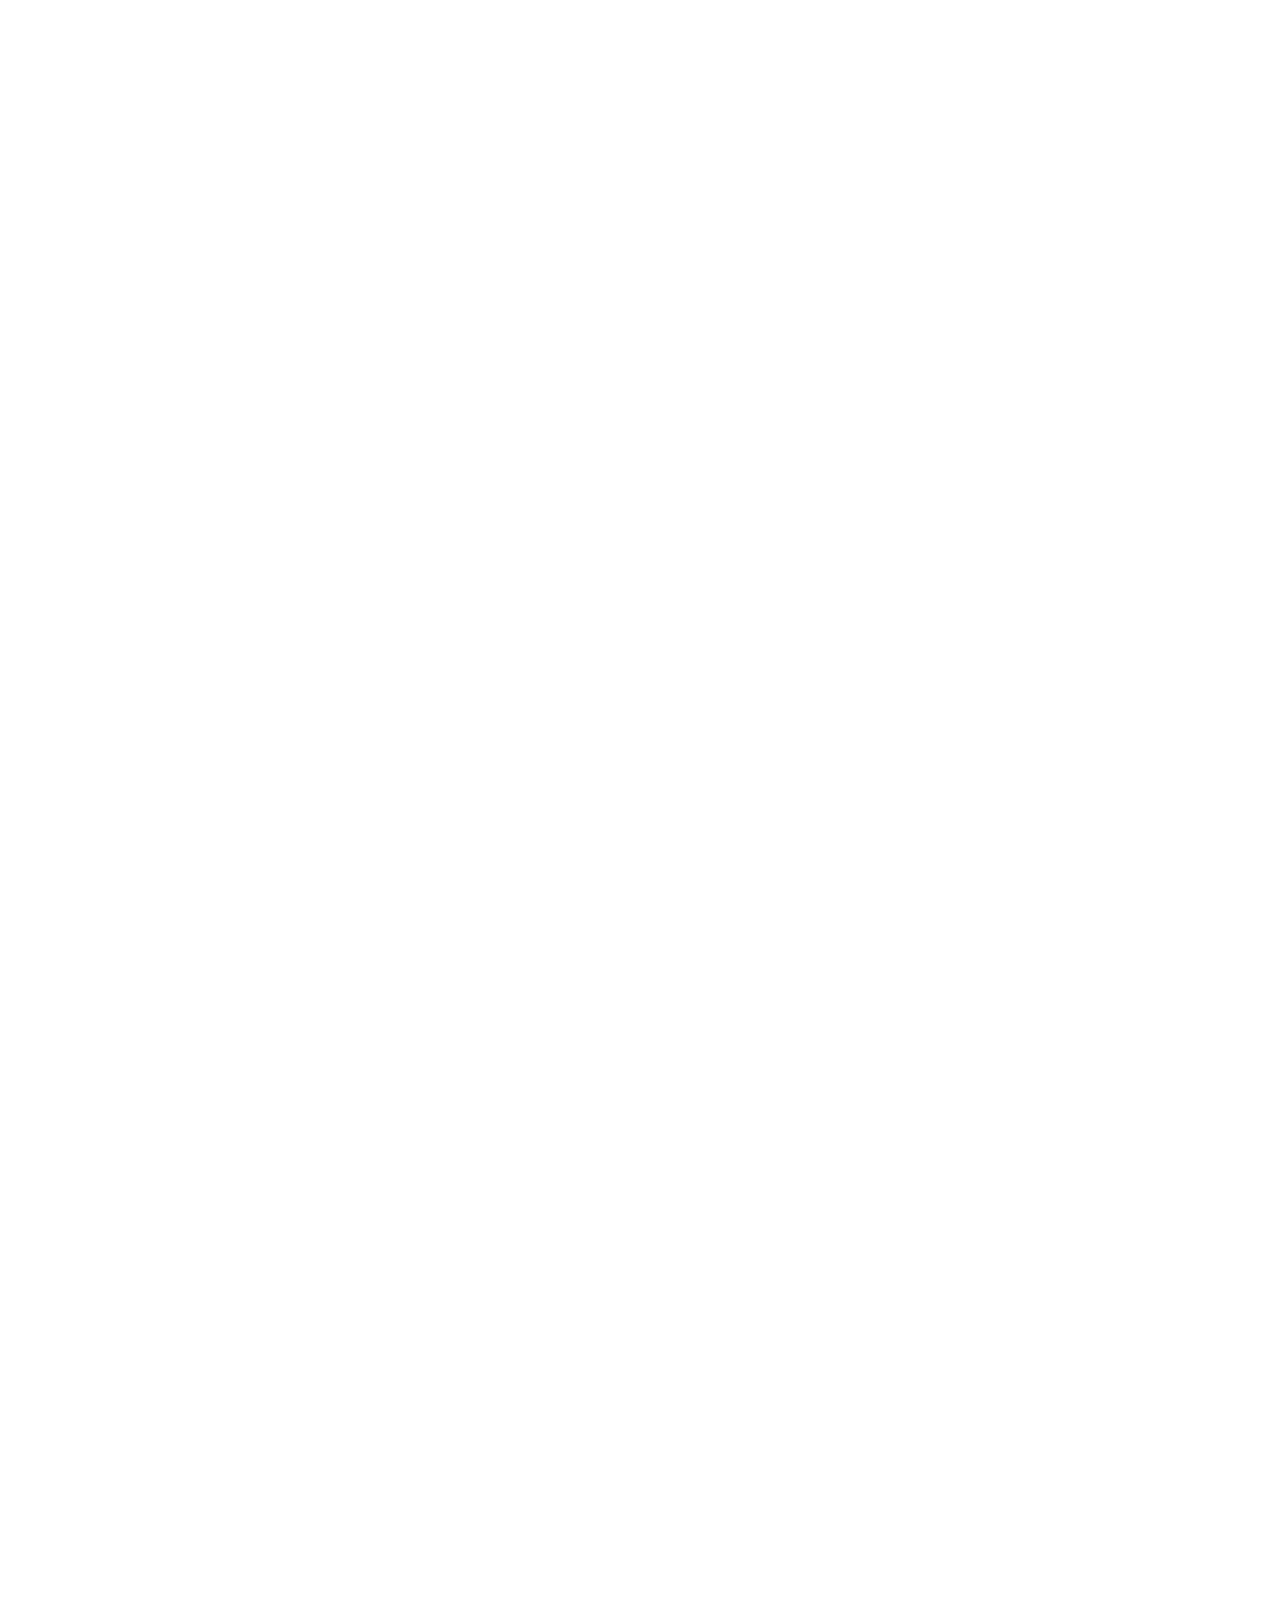
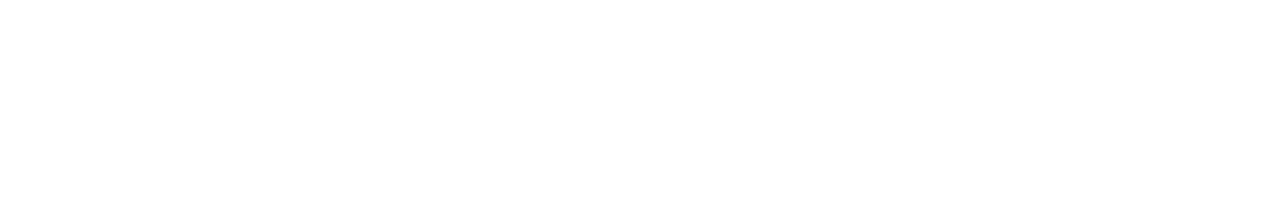
==== commit b3e04673: "Added some js and changed navbar a bit" ====
--- a/FindMeASong.html
+++ b/FindMeASong.html
@@ -8,34 +8,53 @@
     <link rel="stylesheet" href="assets/css/styles.css">
 </head>
 <body>
-  <nav class="navbar navbar-custom navbar-expand-lg bg-light fixed-top">
+  <nav class="navbar-hide navbar navbar-custom navbar-expand-lg bg-light fixed-top">
     <div class="container-fluid">
-      <a class="navbar-brand text-primary" href="#">Swiftly</a>
-      <button class="navbar-toggler" type="button" data-bs-toggle="collapse" data-bs-target="#navbarSupportedContent" aria-controls="navbarSupportedContent" aria-expanded="false" aria-label="Toggle navigation">
+      <a class="navbar-brand text-primary" href="index.html">Swiftly</a>
+      <button
+        class="navbar-toggler"
+        type="button"
+        data-bs-toggle="collapse"
+        data-bs-target="#navbarSupportedContent"
+        aria-controls="navbarSupportedContent"
+        aria-expanded="false"
+        aria-label="Toggle navigation"
+      >
         <span class="navbar-toggler-icon"></span>
       </button>
       <div class="collapse navbar-collapse" id="navbarSupportedContent">
-        <ul class="navbar-nav me-auto mb-2 mb-lg-0">
+        <ul class="navbar-nav mb-2 mb-lg-0 navbar-right">
           <li class="nav-item">
-            <a class="nav-link active text-primary" aria-current="page" href="index.html">Home</a>
+            <a
+              class="nav-link active text-primary"
+              aria-current="page"
+              href="FindMeASong.html"
+              >Find Song</a
+            >
           </li>
-          <li class="nav-item dropdown">
-            <a class="nav-link dropdown-toggle text-primary" href="#" role="button" data-bs-toggle="dropdown" aria-expanded="false">
-              Find Song
-            </a>
-            <ul class="dropdown-menu">
-              <li><a class="dropdown-item text-primary" href="FindMeASong.html">Find Me a Song</a></li>
-              <li><a class="dropdown-item text-primary" href="FindSimilarSong.html">Similar Song</a></li>
-            </ul>
+          <li class="nav-item">
+            <a
+              class="nav-link active text-primary"
+              aria-current="page"
+              href="FindSimilarSong.html"
+              >Similar Song</a
+            >
           </li>
-          <li class="nav-item dropdown">
-            <a class="nav-link dropdown-toggle text-primary" href="#" role="button" data-bs-toggle="dropdown" aria-expanded="false">
-              Rate
-            </a>
-            <ul class="dropdown-menu">
-              <li><a class="dropdown-item text-primary" href="RateSong.html">Rate Songs</a></li>
-              <li><a class="dropdown-item text-primary" href="RateAlbum.html">Rate Albums</a></li>
-            </ul>
+          <li class="nav-item">
+            <a
+              class="nav-link active text-primary"
+              aria-current="page"
+              href="RateSong.html"
+              >Rate Song</a
+            >
+          </li>
+          <li class="nav-item">
+            <a
+              class="nav-link active text-primary"
+              aria-current="page"
+              href="RateAlbum.html"
+              >Rate Album</a
+            >
           </li>
         </ul>
       </div>
--- a/assets/css/styles.css
+++ b/assets/css/styles.css
@@ -9,21 +9,18 @@
 
 .img1 {
     background-image: url(./LakeBackground-transformed.png);
-    background-repeat: no-repeat;
-    height: 100vh;
-    position: relative;
-    background-size: cover;
-    width: 100%;
-    display: flex;
-    align-items: center;
+    
 }
 
 .img2 {
     background-image: url(./ForestBackground-transformed.png);
+}
+
+.img1, .img2 {
+    height: 120vh;
+    background-size: 100% 100%;
     background-repeat: no-repeat;
-    height: 100vh;
     position: relative;
-    background-size: cover;
     width: 100%;
     display: flex;
     align-items: center;
@@ -46,19 +43,22 @@
     margin: 0;
 }
 
-.or {
-    background: -webkit-linear-gradient(#0E9594, #0E3B43);
-    -webkit-background-clip: text;
-    -webkit-text-fill-color: transparent;
+.navbar-custom {
+    background-color: #0C0A3E !important; 
+}
+.nav-item {
+    font-size: 18px;
 }
 
 
+.scrolled-down{
+    transform:translateY(-100%); transition: all 0.3s ease-in-out;
+}
+.scrolled-up{
+    transform:translateY(0); transition: all 0.3s ease-in-out;
+}
 
-.navbar-custom {
-    background-color: #0C0A3E !important;
-    
-}
-.trending-text {
+.trending-text, .or {
     background: -webkit-linear-gradient(left, #FF6C72, #FFA56C);
     -webkit-background-clip: text;
     -webkit-text-fill-color: transparent;
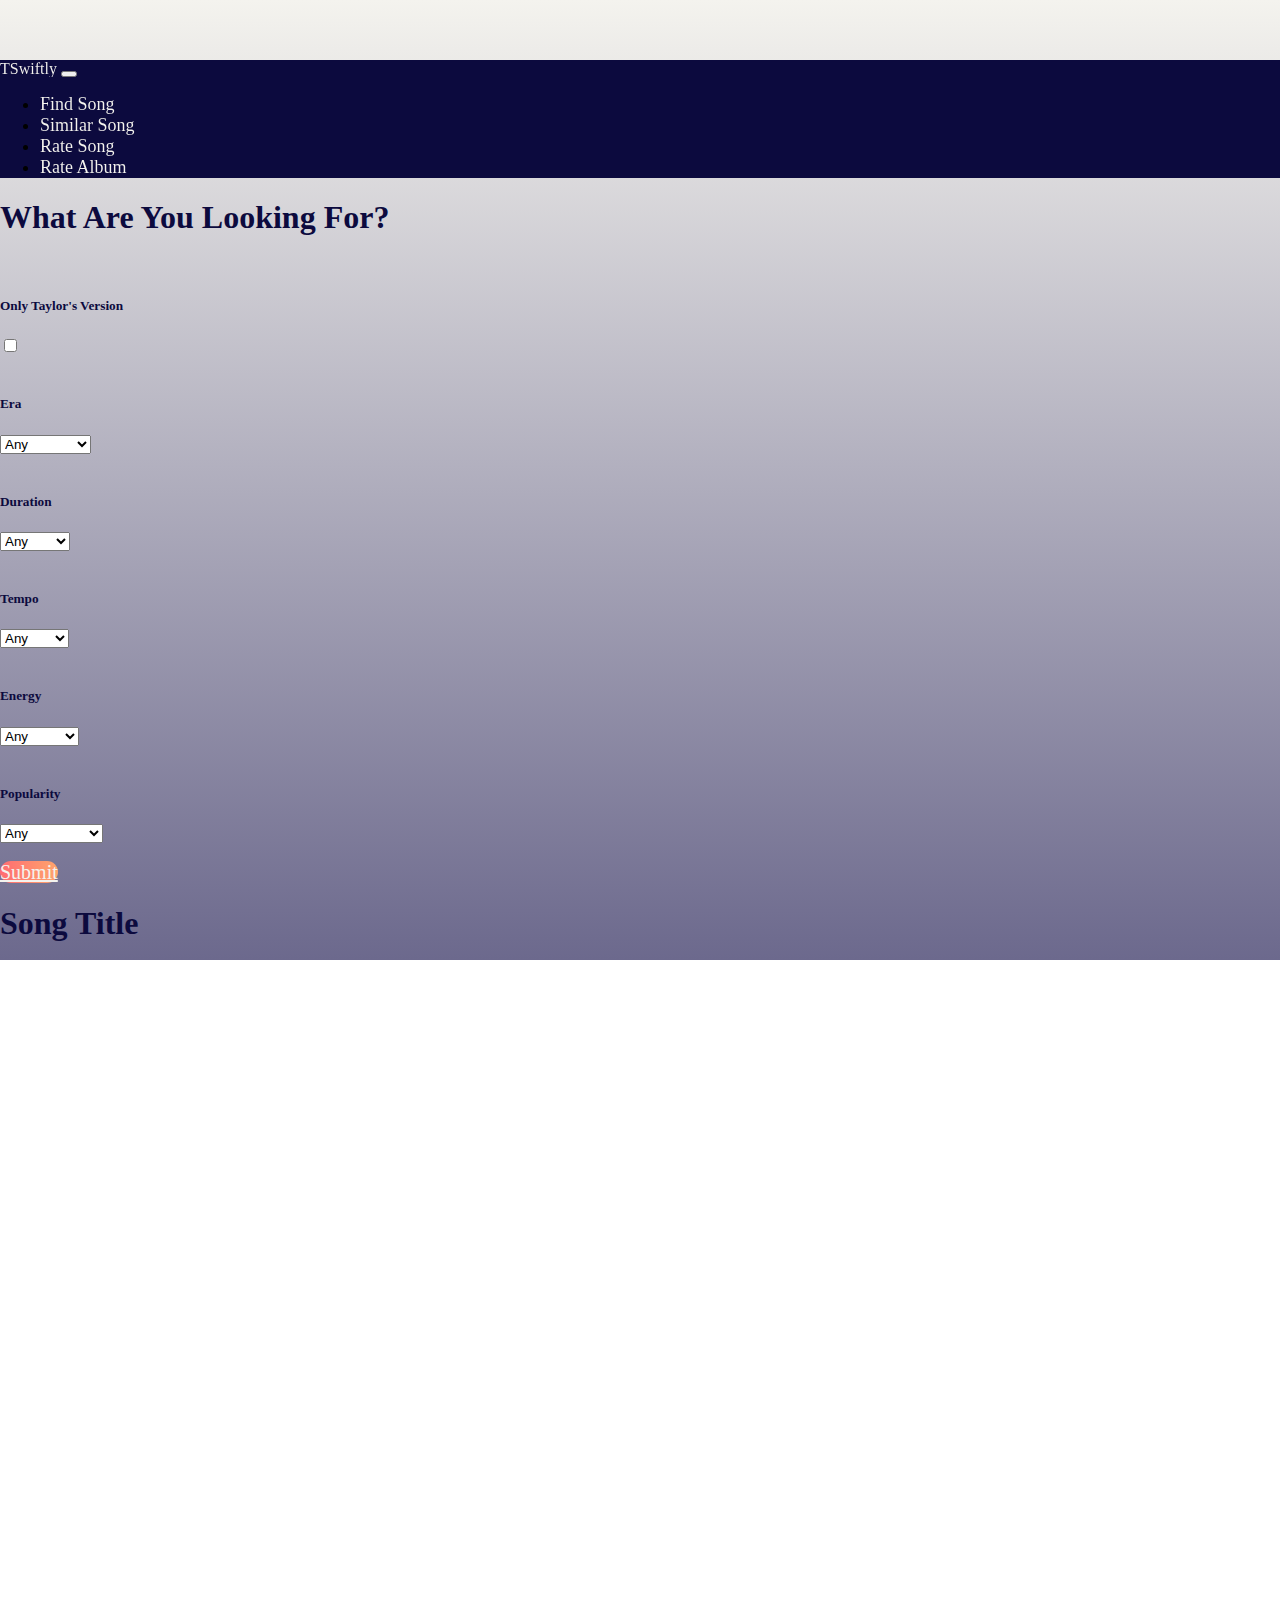
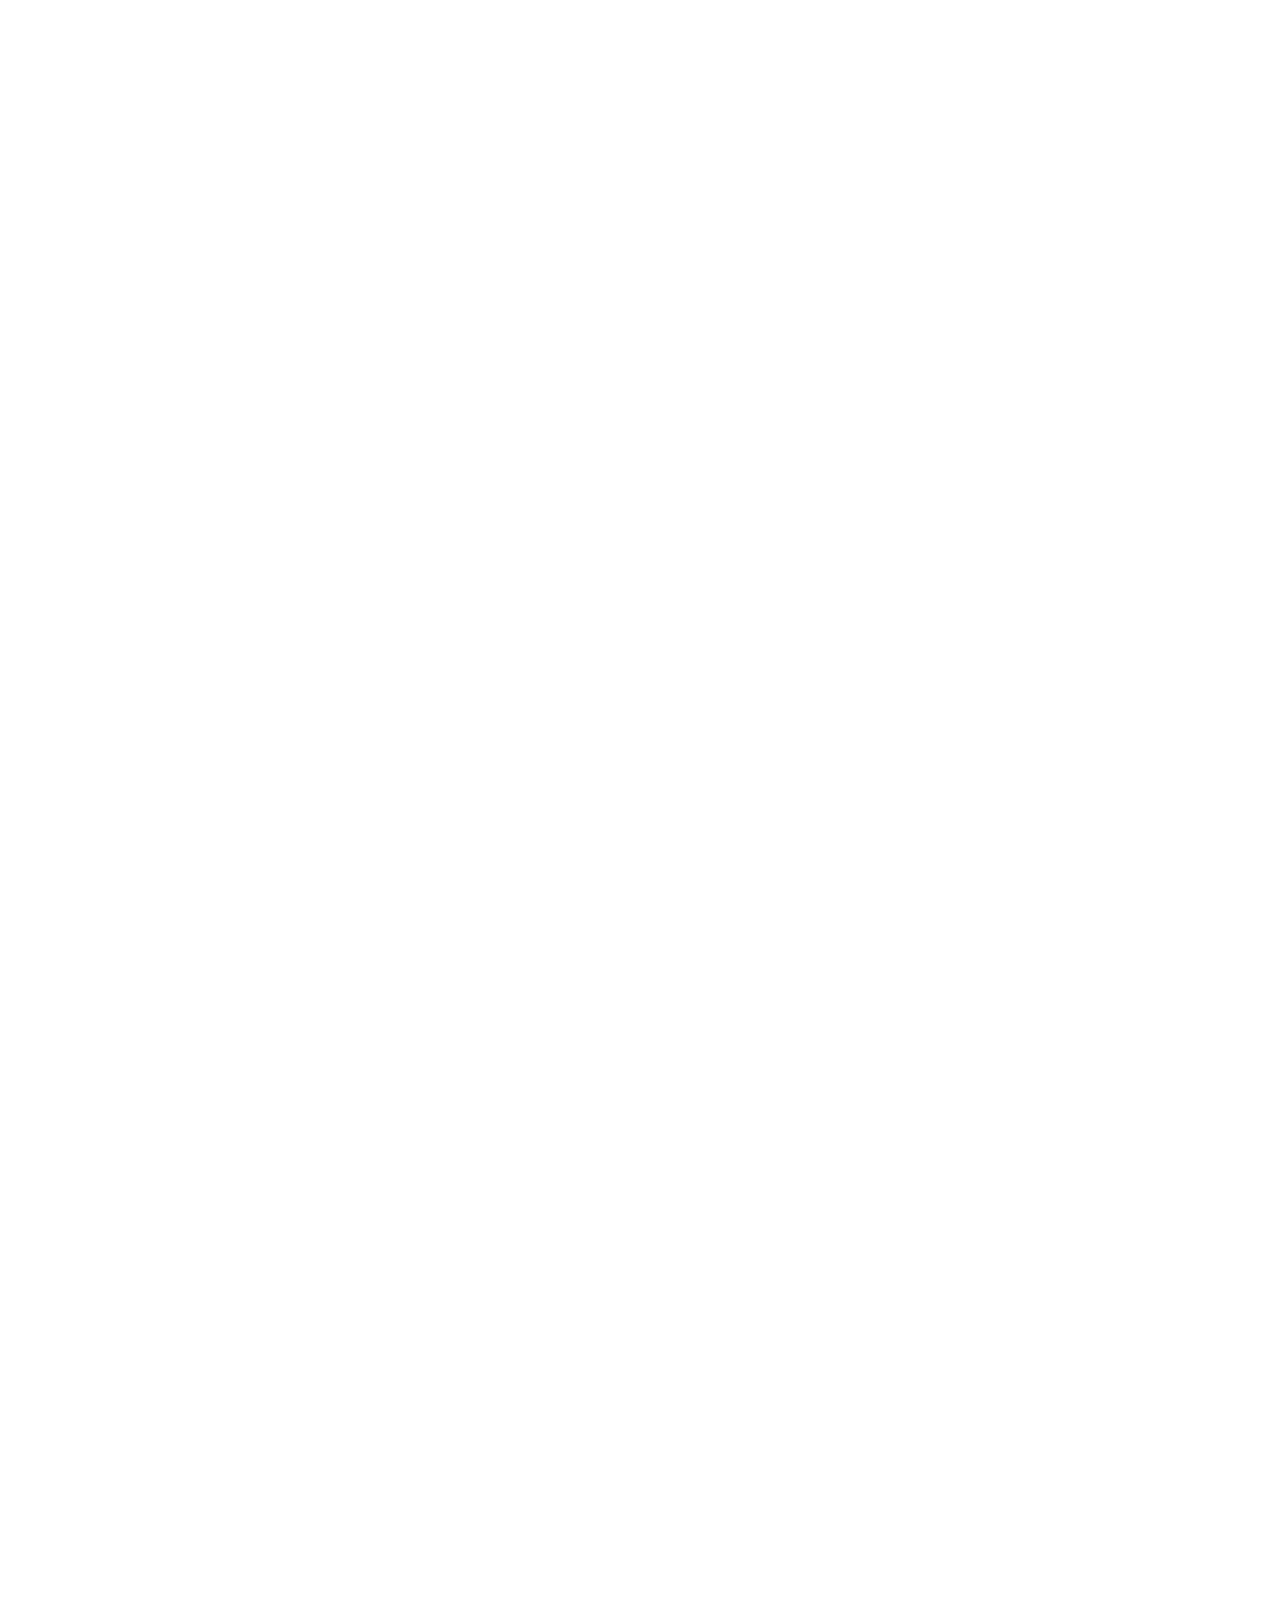
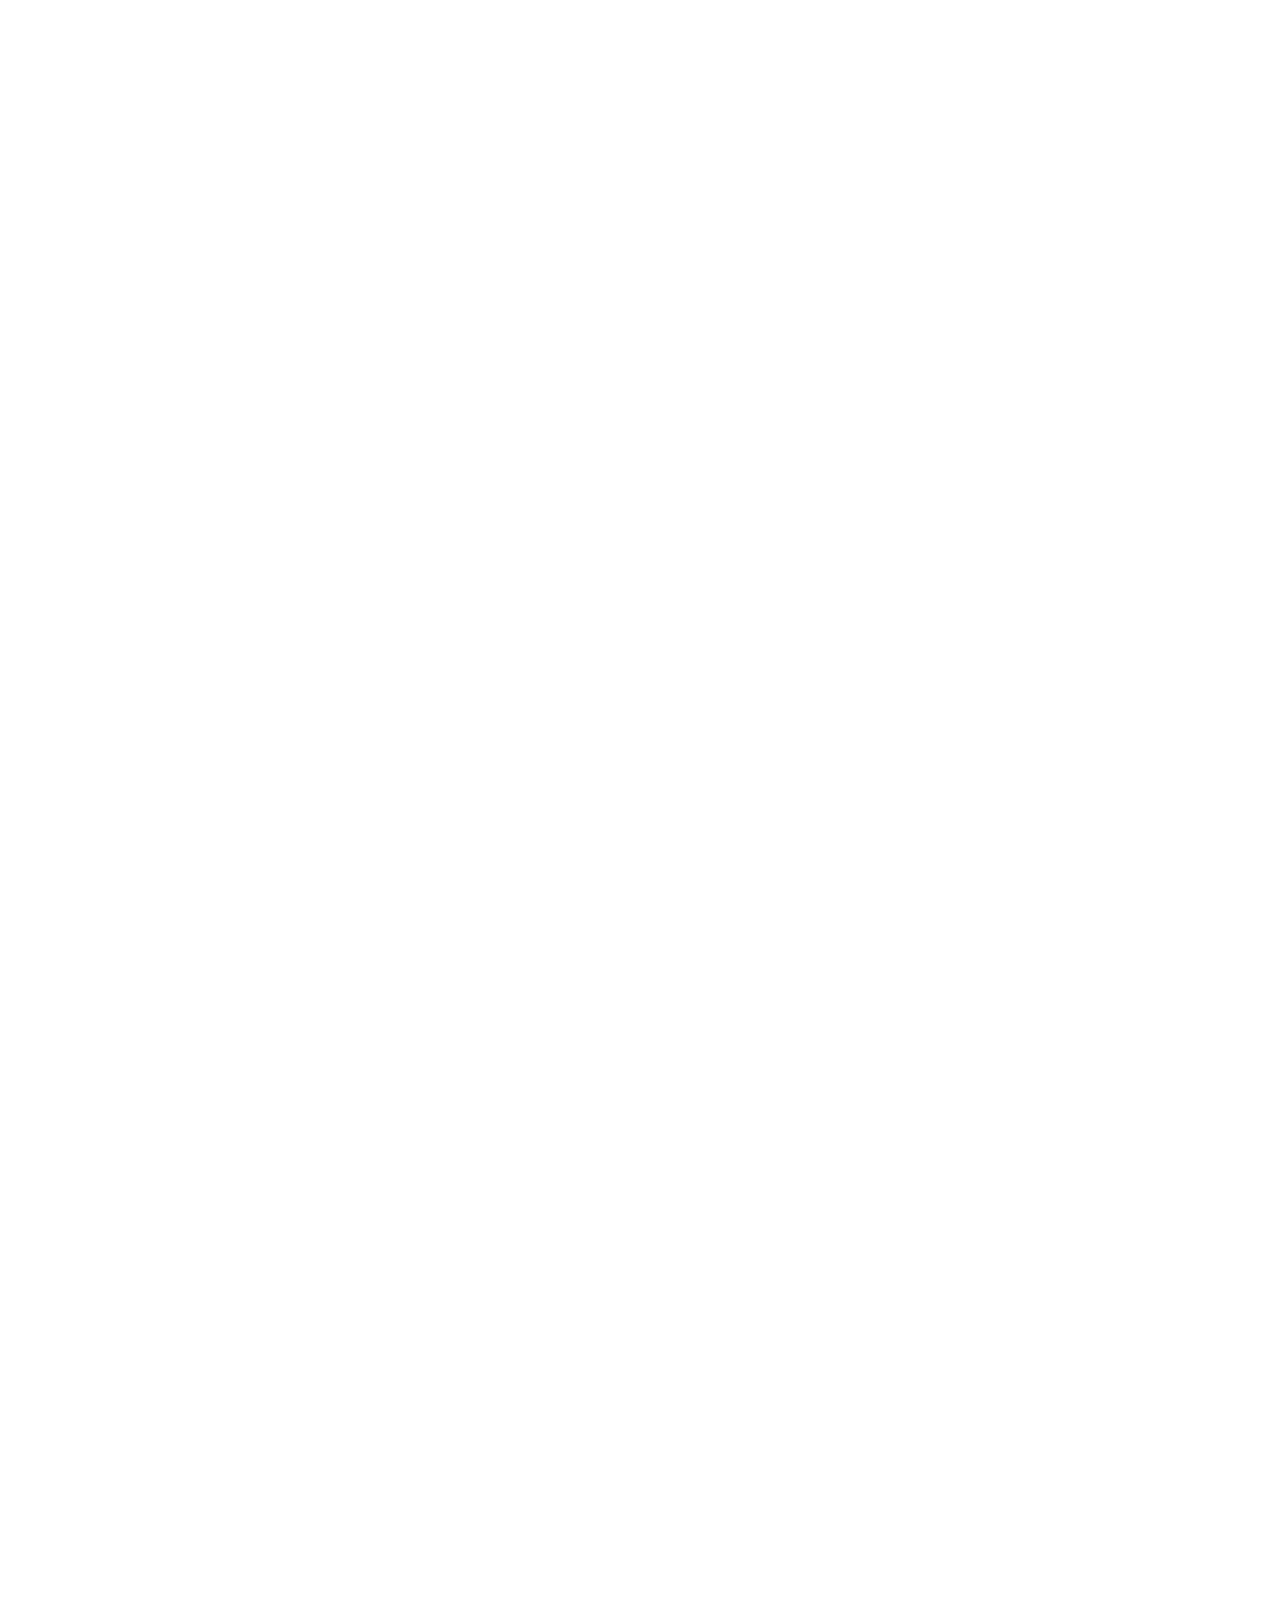
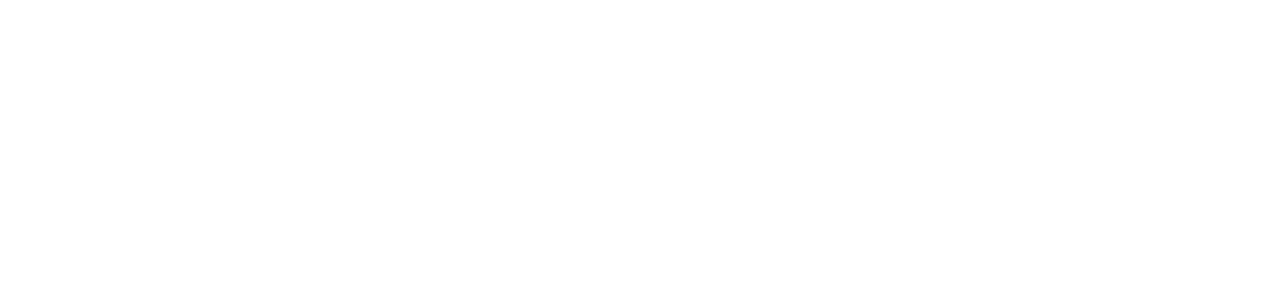
==== commit 0e9d662e: "Changed name in navbar" ====
--- a/FindMeASong.html
+++ b/FindMeASong.html
@@ -8,9 +8,9 @@
     <link rel="stylesheet" href="assets/css/styles.css">
 </head>
 <body>
-  <nav class="navbar-hide navbar navbar-custom navbar-expand-lg bg-light fixed-top">
+  <nav class="navbar navbar-custom navbar-expand-lg bg-light fixed-top">
     <div class="container-fluid">
-      <a class="navbar-brand text-primary" href="index.html">Swiftly</a>
+      <a class="navbar-brand text-primary" href="index.html">TSwiftly</a>
       <button
         class="navbar-toggler"
         type="button"
@@ -23,7 +23,7 @@
         <span class="navbar-toggler-icon"></span>
       </button>
       <div class="collapse navbar-collapse" id="navbarSupportedContent">
-        <ul class="navbar-nav mb-2 mb-lg-0 navbar-right">
+        <ul class="navbar-nav justify-content-end flex-grow-1 pe-4">
           <li class="nav-item">
             <a
               class="nav-link active text-primary"
--- a/assets/css/styles.css
+++ b/assets/css/styles.css
@@ -41,6 +41,7 @@
     background-image: linear-gradient(#F4F3EE, #6C698D);
     height: 100vh;
     margin: 0;
+    padding-top: 60px;
 }
 
 .navbar-custom {
@@ -100,15 +101,18 @@
     text-align: center;
 }
 
-
 .submit-btn {
     width: 65%;
     font-size: 20px;
 }
 
-.form-control:focus {
+.form-control:focus, .form-select:focus, .form-check-input:checked:focus {
     box-shadow: inset 0 1px 1px rgba(0, 0, 0, 0.075), 0 0 8px #6C698D;
 }
+
+/* .form-check-input:active {
+    background-color: #6C698D;
+} */
 
 .carousel-inner {
     padding: 1em;
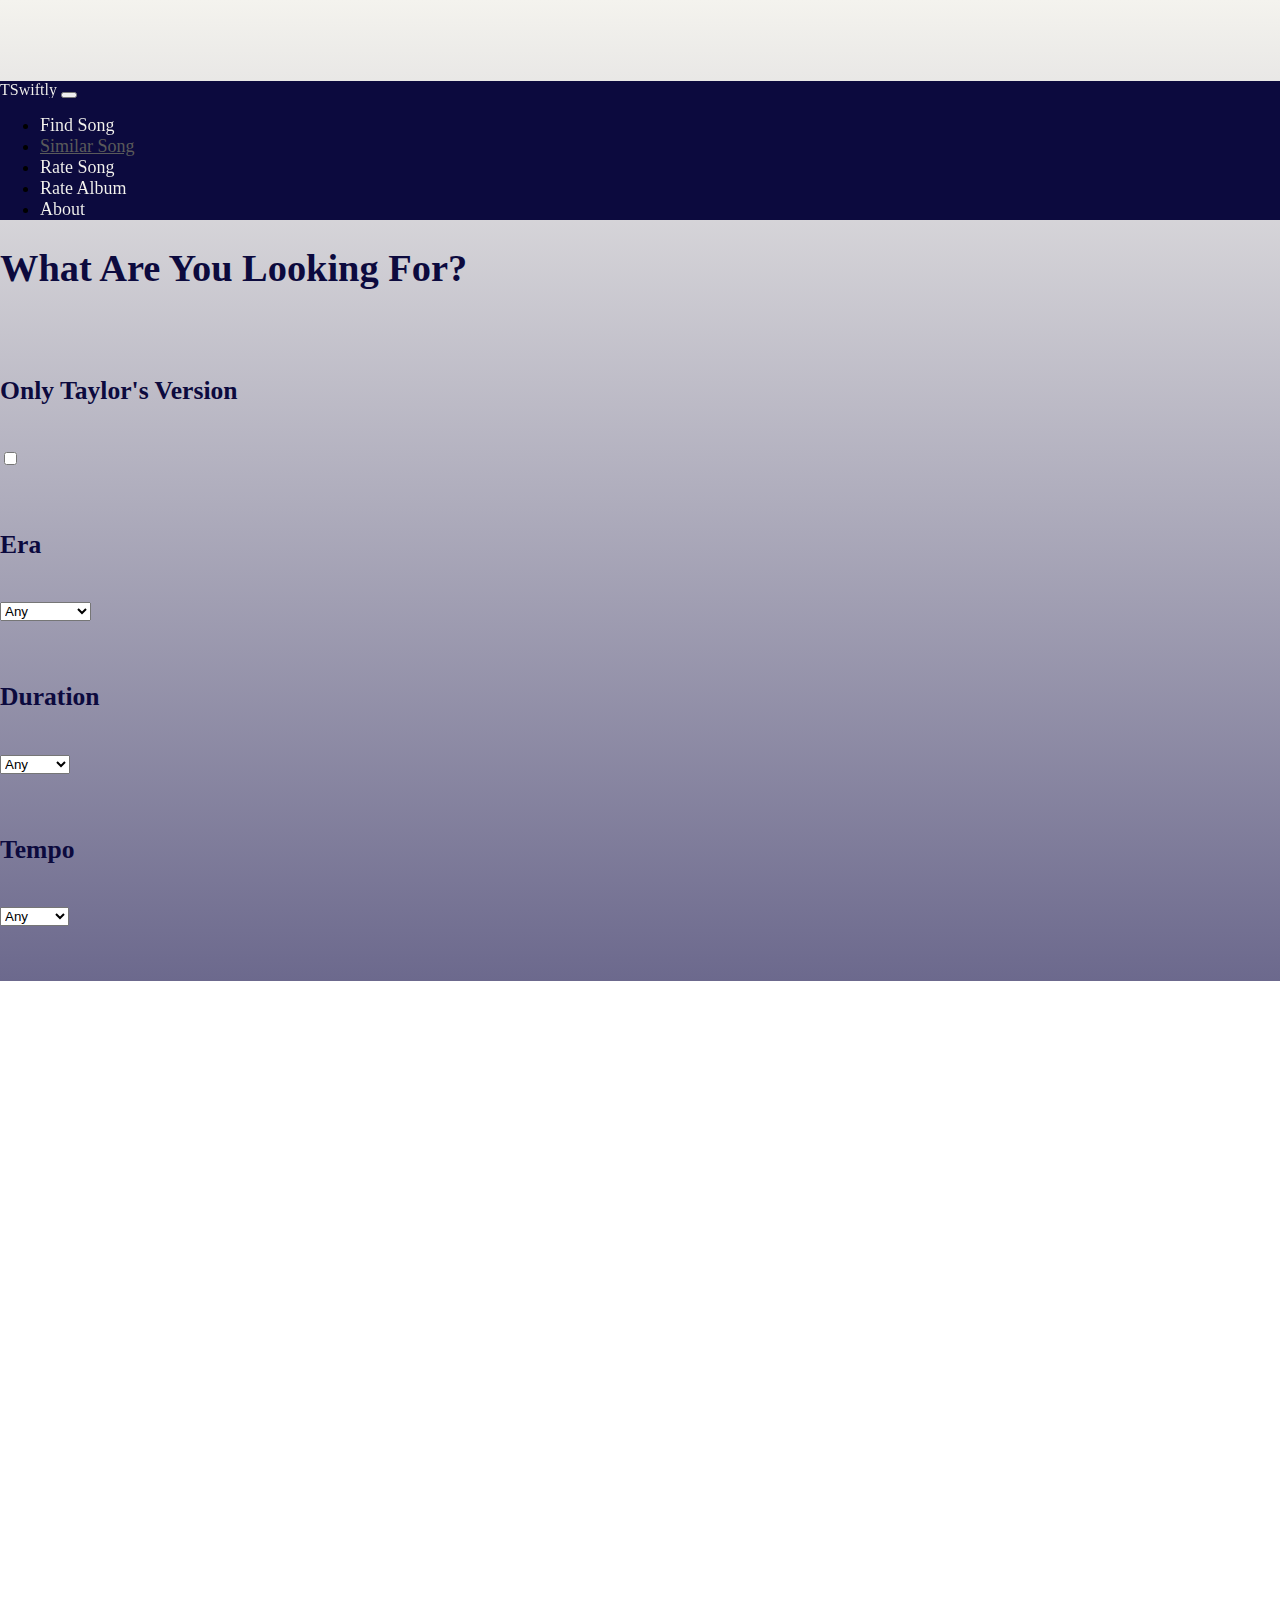
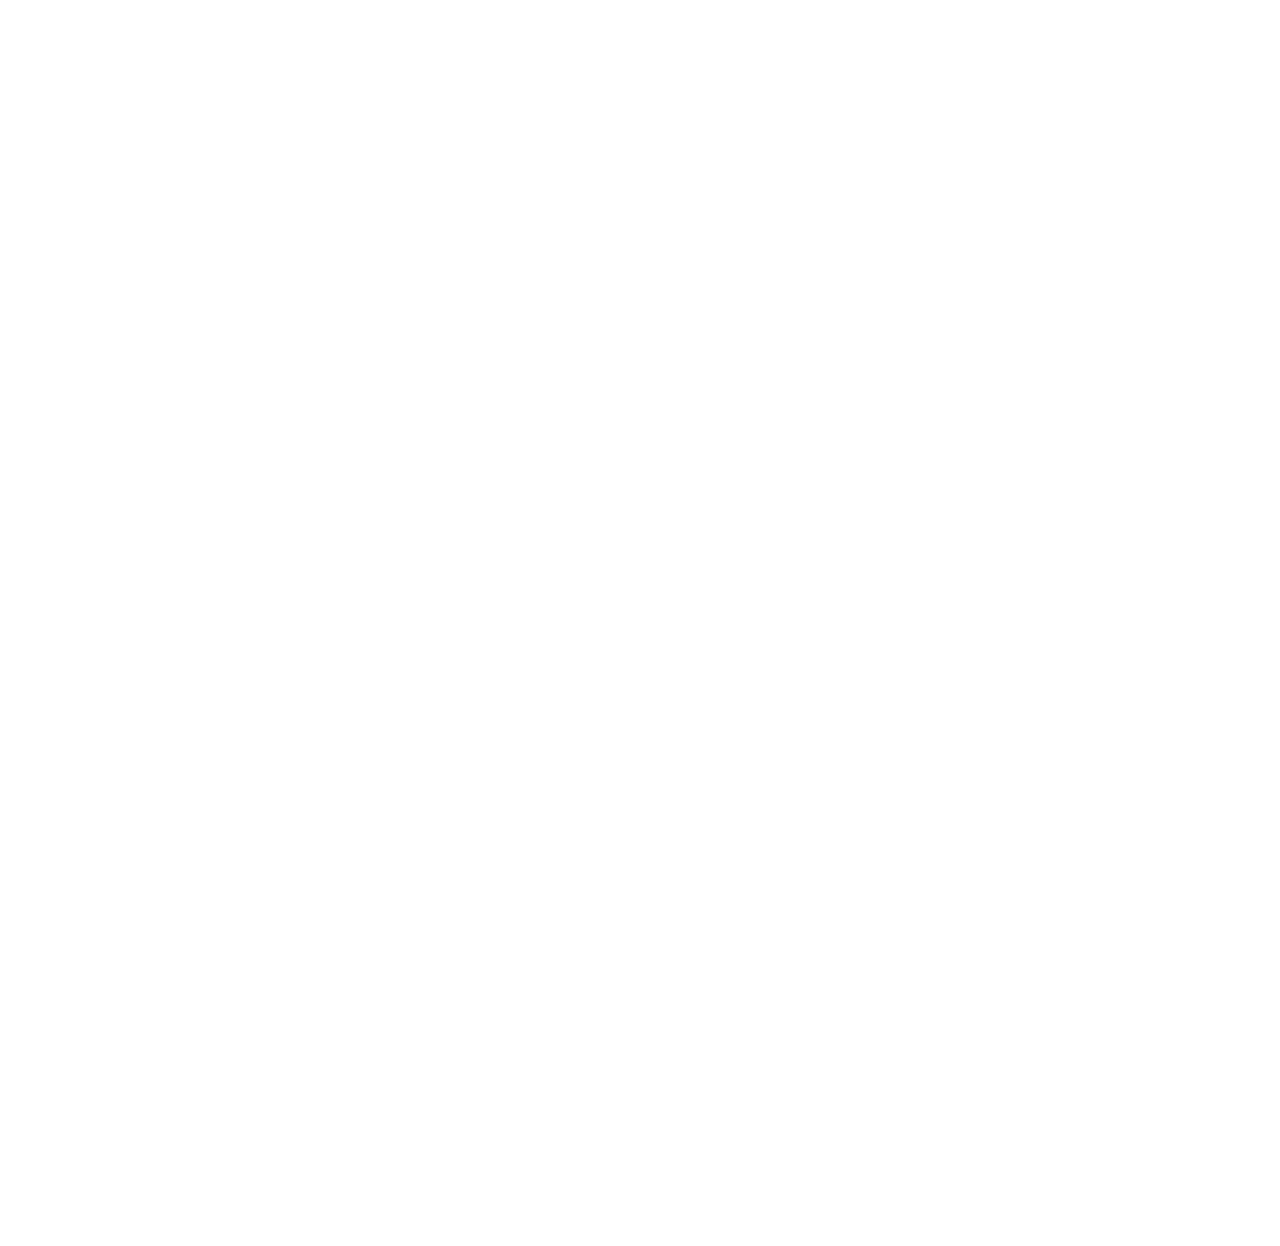
==== commit b7dd8a6c: "Final Changes (Big Commit)" ====
--- a/FindMeASong.html
+++ b/FindMeASong.html
@@ -8,7 +8,7 @@
     <link rel="stylesheet" href="assets/css/styles.css">
 </head>
 <body>
-  <nav class="navbar navbar-custom navbar-expand-lg bg-light fixed-top">
+  <nav class="navbar navbar-custom custom-toggler navbar-expand-md bg-light fixed-top">
     <div class="container-fluid">
       <a class="navbar-brand text-primary" href="index.html">TSwiftly</a>
       <button
@@ -34,7 +34,8 @@
           </li>
           <li class="nav-item">
             <a
-              class="nav-link active text-primary"
+              id="disabled-nav"
+              class="nav-link disabled"
               aria-current="page"
               href="FindSimilarSong.html"
               >Similar Song</a
@@ -55,6 +56,14 @@
               href="RateAlbum.html"
               >Rate Album</a
             >
+            <li class="nav-item">
+              <a
+                  class="nav-link active text-primary"
+                  aria-current="page"
+                  href="About.html"
+                  >About</a
+              >
+          </li>
           </li>
         </ul>
       </div>
@@ -62,128 +71,133 @@
   </nav>
 
   <div class="container">
-    <div class="row">
-      <div class="col-12 col-lg-6">
-        <h1>
-          What Are You Looking For?
-        </h1>
-        <br>
-        <div class="row">
-          <div class="col-12 col-lg-5">
-            <h5>
-              Only Taylor's Version
-            </h5>
-          </div>
-          <div class="col-12 col-lg-6">
-            <input class="form-check-input" type="checkbox" value="" id="taylors-version">
+    <form id="findSongFormData" name="findSongFormData" method="GET" action="">
+      <div class="row">
+        <div class="col-6">
+          <h1 class="section-header">
+            What Are You Looking For?
+          </h1>
+          <br>
+          <div class="row">
+            <div class="col-5">
+              <h5 class="filters">
+                Only Taylor's Version
+              </h5>
+            </div>
+            <div class="col-6">
+              <input id="taylors-version" class="form-check-input" type="checkbox" value="">
+            </div>
+          </div>
+          <br>
+          <div class="row">
+            <div class="col-5">
+              <h5 class="filters">
+                Era
+              </h5>
+            </div>
+            <div class="col-6">
+              <select id="era" class="form-select" aria-label="Default select example">
+                <option selected value="any">Any</option>
+                <option value="debut">Debut</option>
+                <option value="fearless">Fearless</option>
+                <option value="speak-now">Speak Now</option>
+                <option value="red">Red</option>
+                <option value="1989">1989</option>
+                <option value="reputation">Reputation</option>
+                <option value="lover">Lover</option>
+                <option value="folklore">Folklore</option>
+                <option value="evermore">Evermore</option>
+                <option value="midnights">Midnights</option>
+              </select>
+            </div>
+          </div>
+          <br>
+          <div class="row">
+            <div class="col-5">
+              <h5 class="filters">
+                Duration
+              </h5>
+            </div>
+            <div class="col-6">
+              <select id="duration" class="form-select" aria-label="Default select example">
+                <option selected value="any">Any</option>
+                <option value="short">Short</option>
+                <option value="medium">Medium</option>
+                <option value="long">Long</option>
+              </select>
+            </div>
+          </div>
+          <br>
+          <div class="row">
+            <div class="col-5">
+              <h5 class="filters">
+                Tempo
+              </h5>
+            </div>
+            <div class="col-6">
+              <select id="tempo" class="form-select" aria-label="Default select example">
+                <option selected value="any">Any</option>
+                <option value="low">Low</option>
+                <option value="regular">Regular</option>
+                <option value="fast">Fast</option>
+              </select>
+            </div>
+          </div>
+          <br>
+          <div class="row">
+            <div class="col-5">
+              <h5 class="filters">
+                Energy
+              </h5>
+            </div>
+            <div class="col-6">
+              <select id="energy" class="form-select" aria-label="Default select example">
+                <option selected value="any">Any</option>
+                <option value="mellow">Mellow</option>
+                <option value="moderate">Moderate</option>
+                <option value="upbeat">Upbeat</option>
+              </select>
+            </div>
+          </div>
+          <br>
+          <div class="row">
+            <div class="col-5">
+              <h5 class="filters">
+                Popularity
+              </h5>
+            </div>
+            <div class="col-6">
+              <select id="popularity" class="form-select" aria-label="Default select example">
+                <option selected value="any">Any</option>
+                <option value="underground">Underground</option>
+                <option value="recognizable">Recognizable</option>
+                <option value="hot100">Hot 100</option>
+              </select>
+            </div>
+          </div>
+          <br>
+          <div class="row">
+            <div class="col-6 col-lg-4">
+              <button type="button" class="btn btn-primary song-submit" style="width: 100%"><h6 class="button-text" style="color: #f4f3ee">Submit</h6></button>
+            </div>
+            <div class="col-6 col-lg-4 offset-lg-1">
+              <button type="button" class="btn btn-primary song-reset" style="width: 100%;"><h6 class="button-text" style="color: #f4f3ee">Reset</h6></button>
+            </div>
           </div>
         </div>
-        <br>
-        <div class="row">
-          <div class="col-12 col-lg-5">
-            <h5>
-              Era
-            </h5>
-          </div>
-          <div class="col-12 col-lg-6">
-            <select class="form-select" aria-label="Default select example">
-              <option selected value="any">Any</option>
-              <option value="debut">Debut</option>
-              <option value="fearless">Fearless</option>
-              <option value="speak-now">Speak Now</option>
-              <option value="red">Red</option>
-              <option value="1989">1989</option>
-              <option value="reputation">Reputation</option>
-              <option value="lover">Lover</option>
-              <option value="folklore">Folklore</option>
-              <option value="evermore">Evermore</option>
-              <option value="midnights">Midnights</option>
-            </select>
-          </div>
-        </div>
-        <br>
-        <div class="row">
-          <div class="col-12 col-lg-5">
-            <h5>
-              Duration
-            </h5>
-          </div>
-          <div class="col-12 col-lg-6">
-            <select class="form-select" aria-label="Default select example">
-              <option selected value="any">Any</option>
-              <option value="short">Short</option>
-              <option value="medium">Medium</option>
-              <option value="long">Long</option>
-            </select>
-          </div>
-        </div>
-        <br>
-        <div class="row">
-          <div class="col-12 col-lg-5">
-            <h5>
-              Tempo
-            </h5>
-          </div>
-          <div class="col-12 col-lg-6">
-            <select class="form-select" aria-label="Default select example">
-              <option selected value="any">Any</option>
-              <option value="low">Low</option>
-              <option value="regular">Regular</option>
-              <option value="fast">Fast</option>
-            </select>
-          </div>
-        </div>
-        <br>
-        <div class="row">
-          <div class="col-12 col-lg-5">
-            <h5>
-              Energy
-            </h5>
-          </div>
-          <div class="col-12 col-lg-6">
-            <select class="form-select" aria-label="Default select example">
-              <option selected value="any">Any</option>
-              <option value="mellow">Mellow</option>
-              <option value="moderate">Moderate</option>
-              <option value="upbeat">Upbeat</option>
-            </select>
-          </div>
-        </div>
-        <br>
-        <div class="row">
-          <div class="col-12 col-lg-5">
-            <h5>
-              Popularity
-            </h5>
-          </div>
-          <div class="col-12 col-lg-6">
-            <select class="form-select" aria-label="Default select example">
-              <option selected value="any">Any</option>
-              <option value="underground">Mellow</option>
-              <option value="recognizable">Recognizable</option>
-              <option value="hot100">Hot 100</option>
-            </select>
-          </div>
-        </div>
-        <br>
-        <div class="row">
-          <div class="col-12 col-lg-6">
-            <a href="#" class="btn submit-btn">Submit</a>
-          </div>
+        <div class="col-6">
+          <h1 id="song-title" class="title-scroll section-header">
+            Song Title
+          </h1>
+          <br>
+          <img src="./assets/img/DefaultImg.jpg"  id="albumCover" class="img-fluid" alt="album cover">
         </div>
       </div>
-      <div class="col-12 col-lg-5 offset-lg-1">
-        <h1>
-          Song Title
-        </h1>
-        <br>
-        <img src="./assets/img/RedAlbumCover.jpg" class="img-fluid" alt="album cover">
-      </div>
-    </div>
+    </form>
   </div>
 
 
-
+  <script src="https://code.jquery.com/jquery-3.7.1.min.js" integrity="sha256-/JqT3SQfawRcv/BIHPThkBvs0OEvtFFmqPF/lYI/Cxo=" crossorigin="anonymous"></script>
   <script src="./assets/js/main.js"></script>
   <script src="https://cdn.jsdelivr.net/npm/bootstrap@5.2.3/dist/js/bootstrap.bundle.min.js" integrity="sha384-kenU1KFdBIe4zVF0s0G1M5b4hcpxyD9F7jL+jjXkk+Q2h455rYXK/7HAuoJl+0I4" crossorigin="anonymous"></script>
 </body>
--- a/assets/css/styles.css
+++ b/assets/css/styles.css
@@ -8,27 +8,110 @@
 }
 
 .img1 {
-    background-image: url(./LakeBackground-transformed.png);
-    
-}
-
+    background-image: url(./LakeBackground-transformed.png); 
+}
 .img2 {
     background-image: url(./ForestBackground-transformed.png);
 }
 
 .img1, .img2 {
-    height: 120vh;
     background-size: 100% 100%;
     background-repeat: no-repeat;
     position: relative;
     width: 100%;
     display: flex;
     align-items: center;
+    height: 65vw;
 }
 
 
 h1, h2, h3, h4, h5, h6, p {
     color: #0C0A3E;
+}
+
+.homePageText {
+    text-align: left;
+    font-size: 4vw;
+    color: #0C0A3E;
+}
+#find-song-button, #similar-song-button, #rate-song-button, #rate-album-button {
+    font-size: 2vw;
+}
+.trending-text {
+    font-size: 5vw;
+}
+.track-title {
+    font-size: 3vw;
+}
+.filters {
+    font-size: 2vw;
+}
+.section-header {
+    font-size: 3vw;
+}
+.button-text {
+    font-size: 2vw;
+}
+.skip-button-text {
+    font-size: 2vw;
+}
+@media (min-width: 500px) and (max-width: 768px) {
+    .homePageText {
+        font-size: 4vw;
+    }
+    #find-song-button, #similar-song-button, #rate-song-button, #rate-album-button {
+        font-size: 2vw;
+    }
+    .trending-text {
+        font-size: 6vw;
+    }
+    .track-title {
+        font-size: 4vw;
+    }
+    .filters {
+        font-size: 3vw;
+    }
+    .section-header {
+        font-size: 4vw;
+    }
+    .button-text {
+        font-size: 3vw;
+    }
+    .skip-button-text {
+        font-size: 3vw;
+    }
+}
+@media (max-width: 500px) {
+    .img1 {
+        background-image: url(./LakeBackground-transformed-phone-test.png); 
+    }
+    .homePageText {
+        font-size: 8vw;
+    }
+    #find-song-button, #similar-song-button, #rate-song-button, #rate-album-button {
+        font-size: 5vw;
+    }
+    .trending-text {
+        font-size: 8vw;
+    }
+    .track-title {
+        font-size: 5vw;
+    }
+    .filters {
+        font-size: 4vw;
+    }
+    .section-header {
+        font-size: 5vw;
+    }
+    .button-text {
+        font-size: 4vw;
+    }
+    .skip-button-text {
+        font-size: 6vw;
+    }
+    .img1, .img2 {
+        height: 125vw;
+    }
 }
 
 body.homePage {
@@ -41,7 +124,11 @@
     background-image: linear-gradient(#F4F3EE, #6C698D);
     height: 100vh;
     margin: 0;
-    padding-top: 60px;
+    padding-top: 9vh;
+}
+
+.custom-toggler .navbar-toggler-icon {
+    background-image: url(./Hamburger.png);
 }
 
 .navbar-custom {
@@ -58,6 +145,16 @@
 .scrolled-up{
     transform:translateY(0); transition: all 0.3s ease-in-out;
 }
+
+#disabled-nav {
+    color: rgb(90, 90, 90);
+}
+
+.logo-image {
+    max-width: 10%; /* Set the maximum width to 100% of the parent container */
+    height: auto; /* Allow the height to adjust proportionally based on the width */
+}
+
 
 .trending-text, .or {
     background: -webkit-linear-gradient(left, #FF6C72, #FFA56C);
@@ -65,6 +162,12 @@
     -webkit-text-fill-color: transparent;
 }
 
+.title-scroll {
+    overflow-x: hidden;
+    overflow-y: hidden;
+    white-space: nowrap;
+}
+
 .text-primary {
     background: #F4F3EE;
     -webkit-background-clip: text;
@@ -72,11 +175,6 @@
 }
 .dropdown-menu {
     background-color: #0C0A3E !important;
-}
-
-.homePage h1, h3{
-    text-align: center;
-    font-size: 50px;
 }
 
 .homePage h2 {
@@ -110,9 +208,9 @@
     box-shadow: inset 0 1px 1px rgba(0, 0, 0, 0.075), 0 0 8px #6C698D;
 }
 
-/* .form-check-input:active {
+.form-check-input:active {
     background-color: #6C698D;
-} */
+}
 
 .carousel-inner {
     padding: 1em;
@@ -135,6 +233,7 @@
         margin-right: 0;
         flex: 0 0 33.333333%;
         display: block;
+        width: 1px;
 }
 .carousel-inner {
     display: flex;
@@ -159,4 +258,13 @@
 .card {
     background-color: transparent;
     box-shadow: none;
-}+}
+
+.about-text {
+    font-size: 2vw;
+}
+@media (max-width: 767px) {
+    .about-text {
+        font-size: 4vw;
+    }
+}
